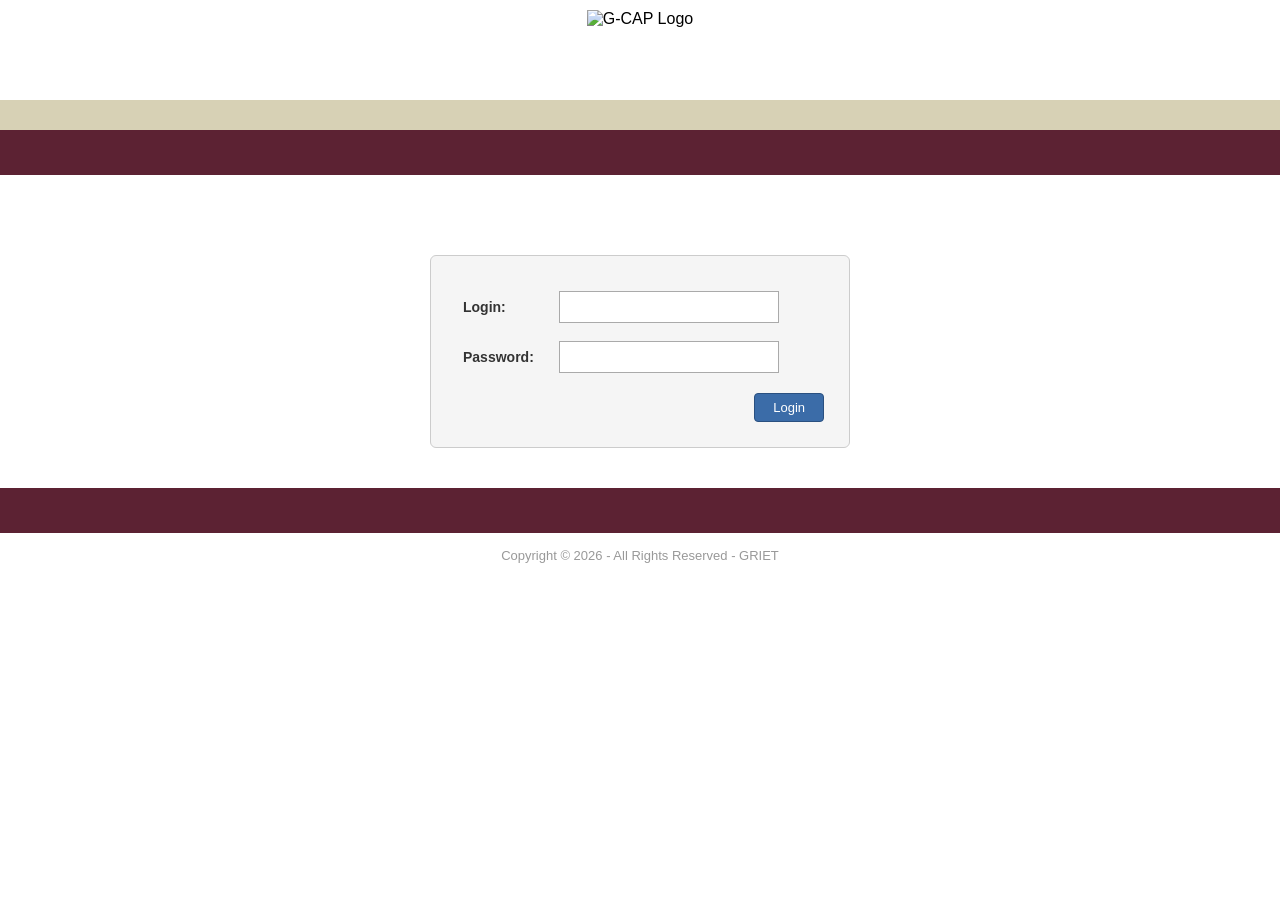
==== index.html @ 85ec562f "Rename result.html to index.html" ====
<!DOCTYPE html>
<html lang="en">

<head>
    <meta charset="UTF-8">
    <meta name="viewport" content="width=device-width, initial-scale=1.0">
    <title>G-CAP - Results</title>
    <style>
        * {
            margin: 0;
            padding: 0;
            box-sizing: border-box;
        }

        body {
            font-family: Arial, sans-serif;
            background: #ffffff;
            min-height: 100vh;
            display: flex;
            flex-direction: column;
        }

        /* Header */
        .header {
            display: flex;
            align-items: center;
            justify-content: center;
            padding: 10px 20px;
            position: relative;
            background: #ffffff;
        }

        .header img {
            height: 80px;
        }

        .top-links {
            position: absolute;
            top: 20px;
            right: 40px;
            font-size: 13px;
        }

        .top-links a {
            color: #0066cc;
            text-decoration: none;
            margin-left: 5px;
        }

        .top-links a:hover {
            text-decoration: underline;
        }

        /* Divider bars */
        .divider-beige {
            height: 30px;
            background: #d7d1b5;
        }

        .divider-maroon {
            height: 45px;
            background: #5c2233;
        }

        /* Main content area */
        .main-content {
            flex: 1;
            display: flex;
            justify-content: center;
            align-items: flex-start;
            padding: 40px 20px;
        }

        /* ============ PAGE 1: LOGIN ============ */
        .login-box {
            width: 420px;
            margin-top: 40px;
            padding: 25px;
            background: #f5f5f5;
            border: 1px solid #ccc;
            border-radius: 6px;
        }

        .login-box table {
            width: 100%;
        }

        .login-box td {
            padding: 8px 5px;
        }

        .login-box label {
            font-size: 14px;
            font-weight: bold;
            color: #333;
        }

        .login-box input[type="text"],
        .login-box input[type="password"] {
            width: 220px;
            padding: 7px;
            border: 1px solid #aaa;
            font-size: 14px;
        }

        .login-btn {
            padding: 6px 18px;
            background: #3b6ca8;
            color: #fff;
            border: 1px solid #2a5080;
            border-radius: 4px;
            cursor: pointer;
            font-size: 13px;
        }

        .login-btn:hover {
            background: #2a5080;
        }

        .login-btn-row {
            text-align: right;
            padding-top: 10px;
        }

        /* ============ PAGE 2: RESULT FORM ============ */
        .result-form {
            width: 100%;
            max-width: 480px;
            padding: 10px;
        }

        .form-group {
            margin-bottom: 20px;
        }

        .form-group label {
            display: block;
            font-size: 15px;
            color: #333;
            margin-bottom: 8px;
            font-weight: normal;
        }

        .form-group .required {
            color: #cc6600;
        }

        .form-group input[type="text"] {
            width: 100%;
            padding: 14px 12px;
            font-size: 16px;
            border: 2px solid #ccc;
            border-radius: 8px;
            outline: none;
            transition: border-color 0.2s;
        }

        .form-group input[type="text"]:focus {
            border-color: #3355aa;
        }

        .form-group select {
            width: 100%;
            padding: 14px 12px;
            font-size: 16px;
            border: 2px solid #ccc;
            border-radius: 8px;
            outline: none;
            background: #fff;
            appearance: auto;
            cursor: pointer;
            transition: border-color 0.2s;
        }

        .form-group select:focus {
            border-color: #3355aa;
        }

        .get-result-btn {
            display: block;
            width: 100%;
            padding: 16px;
            font-size: 18px;
            font-weight: bold;
            color: #ffffff;
            background: #2a2f7e;
            border: none;
            border-radius: 8px;
            cursor: pointer;
            text-align: center;
            margin-top: 10px;
            transition: background-color 0.2s;
        }

        .get-result-btn:hover {
            background: #1e2366;
        }

        /* ============ PAGE 3: RESULTS DISPLAY ============ */
        .results-display {
            width: 100%;
            max-width: 700px;
            padding: 10px;
        }

        .results-display h2 {
            text-align: center;
            color: #2a2f7e;
            margin-bottom: 5px;
            font-size: 22px;
        }

        .results-display .student-info {
            text-align: center;
            color: #555;
            margin-bottom: 25px;
            font-size: 14px;
        }

        .results-table {
            width: 100%;
            border-collapse: collapse;
            margin-bottom: 25px;
            font-size: 14px;
        }

        .results-table thead {
            background: #5c2233;
            color: #fff;
        }

        .results-table th {
            padding: 12px 10px;
            text-align: left;
            font-weight: bold;
        }

        .results-table td {
            padding: 10px;
            border-bottom: 1px solid #ddd;
        }

        .results-table tbody tr:nth-child(even) {
            background: #f9f5f5;
        }

        .results-table tbody tr:hover {
            background: #f0eaea;
        }

        .results-summary {
            display: flex;
            justify-content: space-around;
            background: #f5f5f5;
            border: 1px solid #ddd;
            border-radius: 8px;
            padding: 20px;
            margin-bottom: 20px;
        }

        .summary-item {
            text-align: center;
        }

        .summary-item .label {
            font-size: 13px;
            color: #777;
            margin-bottom: 5px;
        }

        .summary-item .value {
            font-size: 24px;
            font-weight: bold;
            color: #2a2f7e;
        }

        .summary-item .value.pass {
            color: #2e7d32;
        }

        .summary-item .value.fail {
            color: #c62828;
        }

        .grade-pass {
            color: #2e7d32;
            font-weight: bold;
        }

        .grade-fail {
            color: #c62828;
            font-weight: bold;
        }

        .back-btn {
            display: inline-block;
            padding: 10px 30px;
            font-size: 15px;
            color: #fff;
            background: #5c2233;
            border: none;
            border-radius: 6px;
            cursor: pointer;
            text-align: center;
        }

        .back-btn:hover {
            background: #3e1522;
        }

        .btn-row {
            text-align: center;
            margin-top: 10px;
        }

        /* View subjects toggle */
        .toggle-btn {
            display: block;
            width: 100%;
            max-width: 400px;
            margin: 20px auto;
            padding: 14px 30px;
            font-size: 16px;
            font-weight: bold;
            color: #fff;
            background: #2a2f7e;
            border: none;
            border-radius: 8px;
            cursor: pointer;
            text-align: center;
            transition: background-color 0.2s;
        }

        .toggle-btn:hover {
            background: #1e2366;
        }

        .subjects-section {
            display: none;
        }

        .subjects-section.show {
            display: block;
        }

        /* Joke banner */
        .joke-banner {
            margin: 40px auto 20px;
            padding: 40px 20px;
            text-align: center;
            background: linear-gradient(135deg, #ff4444, #ff6b35, #ffc107, #4caf50, #2196f3, #9c27b0);
            border-radius: 16px;
            animation: rainbow 3s linear infinite;
            background-size: 400% 400%;
        }

        @keyframes rainbow {
            0% {
                background-position: 0% 50%;
            }

            50% {
                background-position: 100% 50%;
            }

            100% {
                background-position: 0% 50%;
            }
        }

        .joke-banner h1 {
            font-size: 48px;
            color: #fff;
            text-shadow: 3px 3px 6px rgba(0, 0, 0, 0.4);
            margin: 0;
            letter-spacing: 4px;
        }

        .joke-banner p {
            font-size: 22px;
            color: #fff;
            margin-top: 10px;
            text-shadow: 2px 2px 4px rgba(0, 0, 0, 0.3);
        }

        /* Footer */
        .footer-bar {
            height: 45px;
            background: #5c2233;
        }

        .footer {
            padding: 15px;
            text-align: center;
            color: #999;
            font-size: 13px;
        }

        /* Page visibility */
        .page {
            display: none;
        }

        .page.active {
            display: block;
        }

        /* Error message */
        .error-msg {
            color: #c62828;
            font-size: 13px;
            margin-top: 5px;
            display: none;
        }

        /* Welcome bar */
        .welcome-bar {
            background: #5c2233;
            color: #fff;
            padding: 8px 20px;
            font-size: 13px;
            display: flex;
            justify-content: space-between;
            align-items: center;
        }

        .welcome-bar a {
            color: #ffcccc;
            text-decoration: none;
            font-size: 13px;
        }

        .welcome-bar a:hover {
            text-decoration: underline;
            color: #fff;
        }
    </style>
</head>

<body>

    <div class="top-links" id="topLinks">
        <a href="#">College</a> | <a href="#" id="loginLink">Login</a>
    </div>

    <div class="header">
        <img src="https://www.griet.in/gcap/images/gcaplogo.jpg" alt="G-CAP Logo">
    </div>

    <!-- ==================== PAGE 1: LOGIN ==================== -->
    <div id="page-login" class="page active">
        <div class="divider-beige"></div>
        <div class="divider-maroon"></div>

        <div class="main-content">
            <div class="login-box">
                <table>
                    <tr>
                        <td><label>Login:</label></td>
                        <td><input type="text" id="loginId" placeholder=""></td>
                    </tr>
                    <tr>
                        <td><label>Password:</label></td>
                        <td><input type="password" id="loginPassword" placeholder=""></td>
                    </tr>
                </table>
                <div id="loginError" class="error-msg"></div>
                <div class="login-btn-row">
                    <button class="login-btn" onclick="doLogin()">Login</button>
                </div>
            </div>
        </div>
    </div>

    <!-- ==================== PAGE 2: RESULT FORM ==================== -->
    <div id="page-form" class="page">
        <div class="welcome-bar">
            <span>Welcome, <strong id="welcomeUser"></strong></span>
            <a href="#" onclick="doLogout()">Logout</a>
        </div>

        <div class="main-content">
            <div class="result-form">
                <div class="form-group">
                    <label>Hallticket number <span class="required">*</span></label>
                    <input type="text" id="hallticket" placeholder="25241a****" maxlength="10">
                </div>

                <div class="form-group">
                    <label>Select Exam Type <span class="required">*</span></label>
                    <select id="examType">
                        <option value="">-- Select --</option>
                        <option value="Regular">Regular</option>
                        <option value="Supplementary">Supplementary</option>
                    </select>
                </div>

                <div class="form-group">
                    <label>View Type</label>
                    <select id="viewType">
                        <option value="Single Semester" selected>Single Semester</option>
                        <option value="All Semesters">All Semesters</option>
                    </select>
                </div>

                <div class="form-group">
                    <label>Branch <span class="required">*</span></label>
                    <select id="branch">
                        <option value="">-- Select --</option>
                        <option value="CSE">CSE - Computer Science and Engineering</option>
                        <option value="ECE">ECE - Electronics and Communication Engineering</option>
                        <option value="EEE">EEE - Electrical and Electronics Engineering</option>
                        <option value="MECH">MECH - Mechanical Engineering</option>
                        <option value="CIVIL">CIVIL - Civil Engineering</option>
                        <option value="IT">IT - Information Technology</option>
                        <option value="CSM">CSM - Computer Science & Machine Learning</option>
                    </select>
                </div>

                <div class="form-group">
                    <label>Semester <span class="required">*</span></label>
                    <select id="semester">
                        <option value="">-- Select --</option>
                        <option value="1-1">1-1</option>
                        <option value="1-2">1-2</option>
                        <option value="2-1">2-1</option>
                        <option value="2-2">2-2</option>
                        <option value="3-1">3-1</option>
                        <option value="3-2">3-2</option>
                        <option value="4-1">4-1</option>
                        <option value="4-2">4-2</option>
                    </select>
                </div>

                <button class="get-result-btn" onclick="getResult()">Get Result</button>
            </div>
        </div>
    </div>

    <!-- ==================== PAGE 3: RESULT DISPLAY ==================== -->
    <div id="page-results" class="page">
        <div class="welcome-bar">
            <span>Welcome, <strong id="welcomeUser2"></strong></span>
            <a href="#" onclick="doLogout()">Logout</a>
        </div>

        <div class="main-content">
            <div class="results-display">
                <h2>Examination Results</h2>
                <div class="student-info" id="studentInfo"></div>

                <div class="results-summary">
                    <div class="summary-item">
                        <div class="label">SGPA</div>
                        <div class="value" id="sgpaValue">--</div>
                    </div>
                    <div class="summary-item">
                        <div class="label">Total Credits</div>
                        <div class="value" id="creditsValue">--</div>
                    </div>
                    <div class="summary-item">
                        <div class="label">Result</div>
                        <div class="value" id="resultStatus">--</div>
                    </div>
                </div>

                <button class="toggle-btn" onclick="toggleSubjects()">📋 View Subject Marks</button>

                <div class="subjects-section" id="subjectsSection">
                    <table class="results-table">
                        <thead>
                            <tr>
                                <th>S.No</th>
                                <th>Subject Code</th>
                                <th>Subject Name</th>
                                <th>Credits</th>
                                <th>Grade</th>
                                <th>Grade Points</th>
                            </tr>
                        </thead>
                        <tbody id="resultsBody">
                        </tbody>
                    </table>

                    <div class="joke-banner">
                        <h1>⚠️ THIS IS A JOKE ⚠️</h1>
                        <p>These results are NOT real. This page was made for fun! 😂</p>
                    </div>
                </div>

                <div class="btn-row">
                    <button class="back-btn" onclick="goBackToForm()">← Back to Search</button>
                </div>
            </div>
        </div>
    </div>

    <div class="footer-bar"></div>
    <div class="footer">
        Copyright &copy; 2026 - All Rights Reserved - GRIET
    </div>

    <script>
        let currentUser = '';

        // ===== PAGE NAVIGATION =====
        function showPage(pageId) {
            document.querySelectorAll('.page').forEach(p => p.classList.remove('active'));
            document.getElementById(pageId).classList.add('active');

            // Toggle top-links visibility
            if (pageId === 'page-login') {
                document.getElementById('topLinks').style.display = 'block';
            } else {
                document.getElementById('topLinks').style.display = 'none';
            }
        }

        // ===== LOGIN =====
        function doLogin() {
            const loginId = document.getElementById('loginId').value.trim();
            const loginPassword = document.getElementById('loginPassword').value.trim();
            const errorDiv = document.getElementById('loginError');

            // Validate login ID: must start with 25241a/25241A followed by 4 alphanumeric chars
            const idRegex = /^25241a[a-zA-Z0-9]{4}$/i;
            // Validate password: must be DDMMYYYY format
            const pwRegex = /^\d{8}$/;

            if (!loginId || !idRegex.test(loginId) || !loginPassword || !pwRegex.test(loginPassword)) {
                errorDiv.textContent = 'Invalid Credentials';
                errorDiv.style.display = 'block';
                return;
            }

            const day = parseInt(loginPassword.substring(0, 2));
            const month = parseInt(loginPassword.substring(2, 4));
            const year = parseInt(loginPassword.substring(4, 8));
            if (day < 1 || day > 31 || month < 1 || month > 12 || year < 1900 || year > 2025) {
                errorDiv.textContent = 'Invalid Credentials';
                errorDiv.style.display = 'block';
                return;
            }

            errorDiv.style.display = 'none';
            currentUser = loginId.toUpperCase();
            document.getElementById('welcomeUser').textContent = currentUser;
            document.getElementById('welcomeUser2').textContent = currentUser;
            document.getElementById('hallticket').value = loginId;
            showPage('page-form');
        }

        // ===== LOGOUT =====
        function doLogout() {
            currentUser = '';
            document.getElementById('loginId').value = '';
            document.getElementById('loginPassword').value = '';
            document.getElementById('loginError').style.display = 'none';
            showPage('page-login');
        }

        // ===== GET RESULT =====
        function getResult() {
            const hallticket = document.getElementById('hallticket').value.trim();
            const examType = document.getElementById('examType').value;
            const viewType = document.getElementById('viewType').value;
            const branch = document.getElementById('branch').value;
            const semester = document.getElementById('semester').value;

            const htRegex = /^25241a[a-zA-Z0-9]{4}$/i;
            if (!hallticket || !htRegex.test(hallticket)) {
                alert('Please enter a valid Hallticket number.');
                return;
            }
            if (!examType) {
                alert('Please select an Exam Type.');
                return;
            }
            if (!branch) {
                alert('Please select a Branch.');
                return;
            }
            if (!semester) {
                alert('Please select a Semester.');
                return;
            }

            // Show student info
            document.getElementById('studentInfo').innerHTML =
                'Hallticket: <strong>' + hallticket.toUpperCase() + '</strong> | ' +
                'Branch: <strong>' + branch + '</strong> | ' +
                'Exam Type: <strong>' + examType + '</strong> | ' +
                'Semester: <strong>' + semester + '</strong>';

            // Generate sample results
            generateSampleResults(branch, semester);
            showPage('page-results');
        }

        // ===== BRANCH-WISE SUBJECT DATA =====
        const branchSubjects = {
            'CSE': {
                '1-1': [
                    { code: 'MA101', name: 'Mathematics - I', credits: 4, grade: 'A', points: 9 },
                    { code: 'PH102', name: 'Applied Physics', credits: 4, grade: 'A+', points: 10 },
                    { code: 'CS103', name: 'Programming for Problem Solving (C)', credits: 3, grade: 'B+', points: 8 },
                    { code: 'ME104', name: 'Engineering Drawing', credits: 3, grade: 'A', points: 9 },
                    { code: 'EN105', name: 'English', credits: 2, grade: 'A+', points: 10 },
                    { code: 'CS106', name: 'C Programming Lab', credits: 2, grade: 'A+', points: 10 },
                    { code: 'GR17A1026', name: 'Basics of Computer Science and Engineering', credits: 1, grade: 'A', points: 10 },
                    { code: 'PH102', name: 'Applied Physics lab', credits: 2, grade: 'A+', points: 10 },
                    { code: 'GR17A1026', name: 'english lab', credits: 1, grade: 'A', points: 10 }

                ],
                '1-2': [
                    { code: 'MA201', name: 'Mathematics - II', credits: 4, grade: 'A', points: 9 },
                    { code: 'CH202', name: 'Applied Chemistry', credits: 4, grade: 'B+', points: 8 },
                    { code: 'CS203', name: 'Data Structures', credits: 3, grade: 'A+', points: 10 },
                    { code: 'EE204', name: 'Basic Electrical Engineering', credits: 3, grade: 'A', points: 9 },
                    { code: 'CS205', name: 'Digital Logic Design', credits: 3, grade: 'A', points: 9 },
                    { code: 'CS206', name: 'Data Structures Lab', credits: 2, grade: 'A+', points: 10 }
                ],
                '2-1': [
                    { code: 'MA301', name: 'Mathematics - III', credits: 4, grade: 'B+', points: 8 },
                    { code: 'CS302', name: 'Object Oriented Programming (Java)', credits: 3, grade: 'A', points: 9 },
                    { code: 'CS303', name: 'Computer Organization & Architecture', credits: 3, grade: 'A', points: 9 },
                    { code: 'CS304', name: 'Discrete Mathematics', credits: 3, grade: 'A+', points: 10 },
                    { code: 'CS305', name: 'Operating Systems', credits: 3, grade: 'B+', points: 8 },
                    { code: 'CS306', name: 'Java Programming Lab', credits: 2, grade: 'A+', points: 10 }
                ],
                '2-2': [
                    { code: 'MA401', name: 'Probability & Statistics', credits: 4, grade: 'A', points: 9 },
                    { code: 'CS402', name: 'Database Management Systems', credits: 3, grade: 'A+', points: 10 },
                    { code: 'CS403', name: 'Theory of Computation', credits: 3, grade: 'A', points: 9 },
                    { code: 'CS404', name: 'Software Engineering', credits: 3, grade: 'B+', points: 8 },
                    { code: 'CS405', name: 'Computer Networks', credits: 3, grade: 'A', points: 9 },
                    { code: 'CS406', name: 'DBMS Lab', credits: 2, grade: 'A', points: 9 }
                ],
                '3-1': [
                    { code: 'CS501', name: 'Compiler Design', credits: 3, grade: 'A', points: 9 },
                    { code: 'CS502', name: 'Artificial Intelligence', credits: 3, grade: 'A+', points: 10 },
                    { code: 'CS503', name: 'Web Technologies', credits: 3, grade: 'A', points: 9 },
                    { code: 'CS504', name: 'Design & Analysis of Algorithms', credits: 3, grade: 'B+', points: 8 },
                    { code: 'CS505', name: 'Information Security', credits: 3, grade: 'A', points: 9 },
                    { code: 'CS506', name: 'Web Technologies Lab', credits: 2, grade: 'A+', points: 10 }
                ],
                '3-2': [
                    { code: 'CS601', name: 'Machine Learning', credits: 3, grade: 'A+', points: 10 },
                    { code: 'CS602', name: 'Cloud Computing', credits: 3, grade: 'A', points: 9 },
                    { code: 'CS603', name: 'Data Mining', credits: 3, grade: 'A', points: 9 },
                    { code: 'CS604', name: 'Distributed Systems', credits: 3, grade: 'B+', points: 8 },
                    { code: 'CS605', name: 'Mobile Application Development', credits: 3, grade: 'A+', points: 10 },
                    { code: 'CS606', name: 'ML Lab', credits: 2, grade: 'A', points: 9 }
                ],
                '4-1': [
                    { code: 'CS701', name: 'Deep Learning', credits: 3, grade: 'A', points: 9 },
                    { code: 'CS702', name: 'Big Data Analytics', credits: 3, grade: 'A+', points: 10 },
                    { code: 'CS703', name: 'Internet of Things', credits: 3, grade: 'A', points: 9 },
                    { code: 'CS704', name: 'Project - I', credits: 4, grade: 'A+', points: 10 }
                ],
                '4-2': [
                    { code: 'CS801', name: 'Project - II', credits: 10, grade: 'A+', points: 10 },
                    { code: 'CS802', name: 'Seminar', credits: 2, grade: 'A', points: 9 }
                ]
            },
            'ECE': {
                '1-1': [
                    { code: 'MA101', name: 'Mathematics - I', credits: 4, grade: 'A', points: 9 },
                    { code: 'PH102', name: 'Applied Physics', credits: 4, grade: 'A+', points: 10 },
                    { code: 'EC103', name: 'Basic Electronics', credits: 3, grade: 'A', points: 9 },
                    { code: 'ME104', name: 'Engineering Drawing', credits: 3, grade: 'B+', points: 8 },
                    { code: 'EN105', name: 'English', credits: 2, grade: 'A+', points: 10 },
                    { code: 'EC106', name: 'Electronics Lab', credits: 2, grade: 'A', points: 9 }
                ],
                '1-2': [
                    { code: 'MA201', name: 'Mathematics - II', credits: 4, grade: 'B+', points: 8 },
                    { code: 'CH202', name: 'Applied Chemistry', credits: 4, grade: 'A', points: 9 },
                    { code: 'EC203', name: 'Network Analysis', credits: 3, grade: 'A', points: 9 },
                    { code: 'EC204', name: 'Electronic Devices & Circuits', credits: 3, grade: 'A+', points: 10 },
                    { code: 'CS205', name: 'Programming in C', credits: 3, grade: 'A', points: 9 },
                    { code: 'EC206', name: 'EDC Lab', credits: 2, grade: 'A+', points: 10 }
                ],
                '2-1': [
                    { code: 'MA301', name: 'Mathematics - III', credits: 4, grade: 'A', points: 9 },
                    { code: 'EC302', name: 'Signals & Systems', credits: 3, grade: 'A+', points: 10 },
                    { code: 'EC303', name: 'Analog Communications', credits: 3, grade: 'A', points: 9 },
                    { code: 'EC304', name: 'Digital Electronics', credits: 3, grade: 'B+', points: 8 },
                    { code: 'EC305', name: 'Electromagnetic Theory', credits: 3, grade: 'A', points: 9 },
                    { code: 'EC306', name: 'Analog Communications Lab', credits: 2, grade: 'A+', points: 10 }
                ],
                '2-2': [
                    { code: 'MA401', name: 'Probability & Statistics', credits: 4, grade: 'A', points: 9 },
                    { code: 'EC402', name: 'Digital Communications', credits: 3, grade: 'A+', points: 10 },
                    { code: 'EC403', name: 'Linear IC Applications', credits: 3, grade: 'A', points: 9 },
                    { code: 'EC404', name: 'Microprocessors & Microcontrollers', credits: 3, grade: 'A', points: 9 },
                    { code: 'EC405', name: 'Control Systems', credits: 3, grade: 'B+', points: 8 },
                    { code: 'EC406', name: 'Microprocessors Lab', credits: 2, grade: 'A+', points: 10 }
                ],
                '3-1': [
                    { code: 'EC501', name: 'VLSI Design', credits: 3, grade: 'A+', points: 10 },
                    { code: 'EC502', name: 'Digital Signal Processing', credits: 3, grade: 'A', points: 9 },
                    { code: 'EC503', name: 'Antennas & Wave Propagation', credits: 3, grade: 'A', points: 9 },
                    { code: 'EC504', name: 'Computer Networks', credits: 3, grade: 'B+', points: 8 },
                    { code: 'EC505', name: 'Analog IC Design', credits: 3, grade: 'A', points: 9 },
                    { code: 'EC506', name: 'VLSI Lab', credits: 2, grade: 'A+', points: 10 }
                ],
                '3-2': [
                    { code: 'EC601', name: 'Embedded Systems', credits: 3, grade: 'A', points: 9 },
                    { code: 'EC602', name: 'Wireless Communications', credits: 3, grade: 'A+', points: 10 },
                    { code: 'EC603', name: 'Optical Communications', credits: 3, grade: 'A', points: 9 },
                    { code: 'EC604', name: 'Radar Systems', credits: 3, grade: 'B+', points: 8 },
                    { code: 'EC605', name: 'Image Processing', credits: 3, grade: 'A', points: 9 },
                    { code: 'EC606', name: 'Embedded Systems Lab', credits: 2, grade: 'A+', points: 10 }
                ],
                '4-1': [
                    { code: 'EC701', name: 'Satellite Communications', credits: 3, grade: 'A', points: 9 },
                    { code: 'EC702', name: 'Biomedical Instrumentation', credits: 3, grade: 'A+', points: 10 },
                    { code: 'EC703', name: 'CMOS Design', credits: 3, grade: 'A', points: 9 },
                    { code: 'EC704', name: 'Project - I', credits: 4, grade: 'A+', points: 10 }
                ],
                '4-2': [
                    { code: 'EC801', name: 'Project - II', credits: 10, grade: 'A+', points: 10 },
                    { code: 'EC802', name: 'Seminar', credits: 2, grade: 'A', points: 9 }
                ]
            },
            'EEE': {
                '1-1': [
                    { code: 'MA101', name: 'Mathematics - I', credits: 4, grade: 'A', points: 9 },
                    { code: 'PH102', name: 'Applied Physics', credits: 4, grade: 'B+', points: 8 },
                    { code: 'EE103', name: 'Circuit Theory', credits: 3, grade: 'A', points: 9 },
                    { code: 'ME104', name: 'Engineering Drawing', credits: 3, grade: 'A+', points: 10 },
                    { code: 'EN105', name: 'English', credits: 2, grade: 'A', points: 9 },
                    { code: 'EE106', name: 'Electrical Workshop', credits: 2, grade: 'A+', points: 10 }
                ],
                '2-1': [
                    { code: 'MA301', name: 'Mathematics - III', credits: 4, grade: 'A', points: 9 },
                    { code: 'EE302', name: 'Electrical Machines - I', credits: 3, grade: 'A+', points: 10 },
                    { code: 'EE303', name: 'Power Systems - I', credits: 3, grade: 'A', points: 9 },
                    { code: 'EE304', name: 'Signals & Systems', credits: 3, grade: 'B+', points: 8 },
                    { code: 'EE305', name: 'Control Systems', credits: 3, grade: 'A', points: 9 },
                    { code: 'EE306', name: 'Electrical Machines Lab', credits: 2, grade: 'A+', points: 10 }
                ]
            },
            'MECH': {
                '1-1': [
                    { code: 'MA101', name: 'Mathematics - I', credits: 4, grade: 'A+', points: 10 },
                    { code: 'PH102', name: 'Applied Physics', credits: 4, grade: 'A', points: 9 },
                    { code: 'ME103', name: 'Engineering Mechanics', credits: 3, grade: 'A', points: 9 },
                    { code: 'ME104', name: 'Engineering Drawing', credits: 3, grade: 'A+', points: 10 },
                    { code: 'EN105', name: 'English', credits: 2, grade: 'B+', points: 8 },
                    { code: 'ME106', name: 'Workshop Practice', credits: 2, grade: 'A+', points: 10 }
                ],
                '2-1': [
                    { code: 'MA301', name: 'Mathematics - III', credits: 4, grade: 'A', points: 9 },
                    { code: 'ME302', name: 'Thermodynamics', credits: 3, grade: 'A+', points: 10 },
                    { code: 'ME303', name: 'Strength of Materials', credits: 3, grade: 'A', points: 9 },
                    { code: 'ME304', name: 'Manufacturing Processes', credits: 3, grade: 'A', points: 9 },
                    { code: 'ME305', name: 'Kinematics of Machinery', credits: 3, grade: 'B+', points: 8 },
                    { code: 'ME306', name: 'Manufacturing Lab', credits: 2, grade: 'A+', points: 10 }
                ]
            },
            'CIVIL': {
                '1-1': [
                    { code: 'MA101', name: 'Mathematics - I', credits: 4, grade: 'A', points: 9 },
                    { code: 'PH102', name: 'Applied Physics', credits: 4, grade: 'A', points: 9 },
                    { code: 'CE103', name: 'Engineering Mechanics', credits: 3, grade: 'A+', points: 10 },
                    { code: 'CE104', name: 'Engineering Drawing', credits: 3, grade: 'A', points: 9 },
                    { code: 'EN105', name: 'English', credits: 2, grade: 'A+', points: 10 },
                    { code: 'CE106', name: 'Surveying Lab', credits: 2, grade: 'A', points: 9 }
                ],
                '2-1': [
                    { code: 'MA301', name: 'Mathematics - III', credits: 4, grade: 'B+', points: 8 },
                    { code: 'CE302', name: 'Structural Analysis - I', credits: 3, grade: 'A', points: 9 },
                    { code: 'CE303', name: 'Fluid Mechanics', credits: 3, grade: 'A+', points: 10 },
                    { code: 'CE304', name: 'Building Materials & Construction', credits: 3, grade: 'A', points: 9 },
                    { code: 'CE305', name: 'Geotechnical Engineering', credits: 3, grade: 'A', points: 9 },
                    { code: 'CE306', name: 'Fluid Mechanics Lab', credits: 2, grade: 'A+', points: 10 }
                ]
            },
            'IT': {
                '1-1': [
                    { code: 'MA101', name: 'Mathematics - I', credits: 4, grade: 'A', points: 9 },
                    { code: 'PH102', name: 'Applied Physics', credits: 4, grade: 'A+', points: 10 },
                    { code: 'IT103', name: 'Introduction to Programming', credits: 3, grade: 'A', points: 9 },
                    { code: 'ME104', name: 'Engineering Drawing', credits: 3, grade: 'B+', points: 8 },
                    { code: 'EN105', name: 'English', credits: 2, grade: 'A+', points: 10 },
                    { code: 'IT106', name: 'Programming Lab', credits: 2, grade: 'A+', points: 10 }
                ],
                '1-2': [
                    { code: 'MA201', name: 'Mathematics - II', credits: 4, grade: 'A', points: 9 },
                    { code: 'CH202', name: 'Applied Chemistry', credits: 4, grade: 'A', points: 9 },
                    { code: 'IT203', name: 'Data Structures & Algorithms', credits: 3, grade: 'A+', points: 10 },
                    { code: 'EE204', name: 'Basic Electrical Engineering', credits: 3, grade: 'B+', points: 8 },
                    { code: 'IT205', name: 'Digital Logic & Design', credits: 3, grade: 'A', points: 9 },
                    { code: 'IT206', name: 'DS Lab', credits: 2, grade: 'A+', points: 10 }
                ],
                '2-1': [
                    { code: 'MA301', name: 'Mathematics - III', credits: 4, grade: 'A', points: 9 },
                    { code: 'IT302', name: 'Object Oriented Programming', credits: 3, grade: 'A+', points: 10 },
                    { code: 'IT303', name: 'Computer Organization', credits: 3, grade: 'A', points: 9 },
                    { code: 'IT304', name: 'Discrete Mathematics', credits: 3, grade: 'A', points: 9 },
                    { code: 'IT305', name: 'Operating Systems', credits: 3, grade: 'B+', points: 8 },
                    { code: 'IT306', name: 'OOP Lab', credits: 2, grade: 'A+', points: 10 }
                ],
                '2-2': [
                    { code: 'MA401', name: 'Probability & Statistics', credits: 4, grade: 'A', points: 9 },
                    { code: 'IT402', name: 'Database Systems', credits: 3, grade: 'A+', points: 10 },
                    { code: 'IT403', name: 'Software Engineering', credits: 3, grade: 'A', points: 9 },
                    { code: 'IT404', name: 'Computer Networks', credits: 3, grade: 'A', points: 9 },
                    { code: 'IT405', name: 'Web Programming', credits: 3, grade: 'A+', points: 10 },
                    { code: 'IT406', name: 'Web Programming Lab', credits: 2, grade: 'A', points: 9 }
                ],
                '3-1': [
                    { code: 'IT501', name: 'Information Security', credits: 3, grade: 'A', points: 9 },
                    { code: 'IT502', name: 'Data Science', credits: 3, grade: 'A+', points: 10 },
                    { code: 'IT503', name: 'Cloud Computing', credits: 3, grade: 'A', points: 9 },
                    { code: 'IT504', name: 'Software Testing', credits: 3, grade: 'B+', points: 8 },
                    { code: 'IT505', name: 'DevOps', credits: 3, grade: 'A', points: 9 },
                    { code: 'IT506', name: 'Cloud Computing Lab', credits: 2, grade: 'A+', points: 10 }
                ],
                '3-2': [
                    { code: 'IT601', name: 'Artificial Intelligence', credits: 3, grade: 'A+', points: 10 },
                    { code: 'IT602', name: 'Blockchain Technology', credits: 3, grade: 'A', points: 9 },
                    { code: 'IT603', name: 'Full Stack Development', credits: 3, grade: 'A+', points: 10 },
                    { code: 'IT604', name: 'Cyber Security', credits: 3, grade: 'A', points: 9 },
                    { code: 'IT605', name: 'Data Analytics', credits: 3, grade: 'B+', points: 8 },
                    { code: 'IT606', name: 'Full Stack Lab', credits: 2, grade: 'A', points: 9 }
                ],
                '4-1': [
                    { code: 'IT701', name: 'Machine Learning', credits: 3, grade: 'A+', points: 10 },
                    { code: 'IT702', name: 'Natural Language Processing', credits: 3, grade: 'A', points: 9 },
                    { code: 'IT703', name: 'Edge Computing', credits: 3, grade: 'A', points: 9 },
                    { code: 'IT704', name: 'Project - I', credits: 4, grade: 'A+', points: 10 }
                ],
                '4-2': [
                    { code: 'IT801', name: 'Project - II', credits: 10, grade: 'A+', points: 10 },
                    { code: 'IT802', name: 'Seminar', credits: 2, grade: 'A', points: 9 }
                ]
            },
            'CSM': {
                '1-1': [
                    { code: 'GR17A1001', name: 'Linear Algebra and Single Variable Calculus', credits: 3, grade: 'A', points: 9 },
                    { code: 'GR17A1002', name: 'Fundamentals of Electrical Engineering lab', credits: 2, grade: 'A+', points: 10 },
                    { code: 'GR17A1008', name: 'Engineering Chemistry', credits: 3, grade: 'A', points: 9 },
                    { code: 'GR17A1018', name: 'Fundamentals of Electrical Engineering', credits: 3, grade: 'B+', points: 8 },
                    { code: 'GR17A1009', name: 'Computer Programming', credits: 3, grade: 'A+', points: 10 },
                    { code: 'GR17A1025', name: 'Engineering Workshop', credits: 2, grade: 'A', points: 9 },
                    { code: 'GR17A1030', name: 'Engineering Chemistry Lab', credits: 2, grade: 'A+', points: 10 },
                    { code: 'GR17A1027', name: 'Computer Programming Lab', credits: 2, grade: 'A', points: 9 },
                    { code: 'GR17A1026', name: 'Basics of Computer Science and Engineering', credits: 1, grade: 'A', points: 10 },
                    { code: 'GR17A1028', name: 'inovation and design thinking', credits: 1, grade: 'A', points: 9 }
                ],
                '1-2': [
                    { code: 'GR17A1003', name: 'Fourier Series and Transform Calculus', credits: 3, grade: 'A', points: 9 },
                    { code: 'GR17A1004', name: 'Numerical Methods', credits: 3, grade: 'A+', points: 10 },
                    { code: 'GR17A1007', name: 'Engineering Physics', credits: 3, grade: 'A', points: 9 },
                    { code: 'GR17A1010', name: 'Data Structures', credits: 3, grade: 'A+', points: 10 },
                    { code: 'GR17A1023', name: 'Engineering Graphics', credits: 3, grade: 'A', points: 9 },
                    { code: 'GR17A1019', name: 'Fundamentals of Electronics Engineering', credits: 3, grade: 'B+', points: 8 },
                    { code: 'GR17A1024', name: 'Business Communication and Soft Skills', credits: 2, grade: 'A', points: 9 },
                    { code: 'GR17A1026', name: 'IT Workshop', credits: 2, grade: 'A+', points: 10 },
                    { code: 'GR17A1029', name: 'Engineering Physics Lab', credits: 2, grade: 'A', points: 9 }
                ],
                '2-1': [
                    { code: 'GR17A2047', name: 'Electrical Circuits', credits: 3, grade: 'A', points: 9 },
                    { code: 'GR17A2048', name: 'Electronic Circuit Analysis', credits: 4, grade: 'A+', points: 10 },
                    { code: 'GR17A2049', name: 'Signals and Systems', credits: 4, grade: 'A', points: 9 },
                    { code: 'GR17A2050', name: 'Probability Theory and Stochastic Processes', credits: 3, grade: 'A', points: 9 },
                    { code: 'GR17A2043', name: 'Digital Electronics', credits: 4, grade: 'B+', points: 8 },
                    { code: 'GR17A2051', name: 'Electronics Circuits Analysis Lab', credits: 2, grade: 'A+', points: 10 },
                    { code: 'GR17A2052', name: 'Signals and Systems Lab', credits: 2, grade: 'A', points: 9 },
                    { code: 'GR17A2053', name: 'Digital Electronics Lab', credits: 2, grade: 'A+', points: 10 }
                ],
                '2-2': [
                    { code: 'GR17A2054', name: 'Electromagnetic Fields and Transmission Lines', credits: 4, grade: 'A', points: 9 },
                    { code: 'GR17A2055', name: 'Microcontrollers', credits: 4, grade: 'A+', points: 10 },
                    { code: 'GR17A2056', name: 'Analog Communications', credits: 3, grade: 'A', points: 9 },
                    { code: 'GR17A2057', name: 'Analog Electronics', credits: 4, grade: 'A', points: 9 },
                    { code: 'GR17A2058', name: 'Special Functions and Complex Variables', credits: 3, grade: 'B+', points: 8 },
                    { code: 'GR17A2059', name: 'Microcontrollers Lab', credits: 2, grade: 'A+', points: 10 },
                    { code: 'GR17A2060', name: 'Analog Communications Lab', credits: 2, grade: 'A', points: 9 },
                    { code: 'GR17A2061', name: 'Analog Electronics Lab', credits: 2, grade: 'A+', points: 10 }
                ],
                '3-1': [
                    { code: 'CS501', name: 'Deep Learning', credits: 3, grade: 'A+', points: 10 },
                    { code: 'CS502', name: 'Natural Language Processing', credits: 3, grade: 'A', points: 9 },
                    { code: 'CS503', name: 'Computer Vision', credits: 3, grade: 'A+', points: 10 },
                    { code: 'CS504', name: 'Design & Analysis of Algorithms', credits: 3, grade: 'A', points: 9 },
                    { code: 'CS505', name: 'Data Mining', credits: 3, grade: 'B+', points: 8 },
                    { code: 'CS506', name: 'Deep Learning Lab', credits: 2, grade: 'A+', points: 10 }
                ],
                '3-2': [
                    { code: 'CS601', name: 'Reinforcement Learning', credits: 3, grade: 'A', points: 9 },
                    { code: 'CS602', name: 'Generative AI', credits: 3, grade: 'A+', points: 10 },
                    { code: 'CS603', name: 'Big Data Analytics', credits: 3, grade: 'A', points: 9 },
                    { code: 'CS604', name: 'MLOps & Model Deployment', credits: 3, grade: 'A+', points: 10 },
                    { code: 'CS605', name: 'Information Security', credits: 3, grade: 'A', points: 9 },
                    { code: 'CS606', name: 'Generative AI Lab', credits: 2, grade: 'A+', points: 10 }
                ],
                '4-1': [
                    { code: 'CS701', name: 'Advanced Deep Learning', credits: 3, grade: 'A+', points: 10 },
                    { code: 'CS702', name: 'AI Ethics & Responsible AI', credits: 3, grade: 'A', points: 9 },
                    { code: 'CS703', name: 'Edge AI & TinyML', credits: 3, grade: 'A', points: 9 },
                    { code: 'CS704', name: 'Project - I', credits: 4, grade: 'A+', points: 10 }
                ],
                '4-2': [
                    { code: 'CS801', name: 'Project - II', credits: 10, grade: 'A+', points: 10 },
                    { code: 'CS802', name: 'Seminar', credits: 2, grade: 'A', points: 9 }
                ]
            }
        };

        // ===== GENERATE RESULTS =====
        function generateSampleResults(branch, semester) {
            const defaultSubjects = [
                { code: 'SUB01', name: 'Subject 1', credits: 4, grade: 'A', points: 9 },
                { code: 'SUB02', name: 'Subject 2', credits: 3, grade: 'A+', points: 10 },
                { code: 'SUB03', name: 'Subject 3', credits: 3, grade: 'B+', points: 8 },
                { code: 'SUB04', name: 'Subject 4', credits: 3, grade: 'A', points: 9 },
                { code: 'SUB05', name: 'Subject 5', credits: 3, grade: 'A', points: 9 },
                { code: 'SUB06', name: 'Subject 6 Lab', credits: 2, grade: 'A+', points: 10 }
            ];

            const branchData = branchSubjects[branch] || {};
            const semSubjects = branchData[semester] || defaultSubjects;

            // Build table
            const tbody = document.getElementById('resultsBody');
            tbody.innerHTML = '';
            let totalCredits = 0;
            let totalWeighted = 0;

            semSubjects.forEach((sub, i) => {
                const row = document.createElement('tr');
                const gradeClass = (sub.grade === 'F') ? 'grade-fail' : 'grade-pass';
                row.innerHTML =
                    '<td>' + (i + 1) + '</td>' +
                    '<td>' + sub.code + '</td>' +
                    '<td>' + sub.name + '</td>' +
                    '<td>' + sub.credits + '</td>' +
                    '<td class="' + gradeClass + '">' + sub.grade + '</td>' +
                    '<td>' + sub.points + '</td>';
                tbody.appendChild(row);
                totalCredits += sub.credits;
                totalWeighted += sub.credits * sub.points;
            });

            const sgpa = (totalWeighted / totalCredits).toFixed(2);
            const allPass = semSubjects.every(s => s.grade !== 'F');

            document.getElementById('sgpaValue').textContent = sgpa;
            document.getElementById('creditsValue').textContent = totalCredits;

            const resultEl = document.getElementById('resultStatus');
            if (allPass) {
                resultEl.textContent = 'PASS';
                resultEl.className = 'value pass';
            } else {
                resultEl.textContent = 'FAIL';
                resultEl.className = 'value fail';
            }
        }

        // ===== TOGGLE SUBJECTS TABLE =====
        function toggleSubjects() {
            const section = document.getElementById('subjectsSection');
            const btn = event.target;
            if (section.classList.contains('show')) {
                section.classList.remove('show');
                btn.textContent = '📋 View Subject Marks';
            } else {
                section.classList.add('show');
                btn.textContent = '✕ Hide Subject Marks';
            }
        }

        // ===== BACK TO FORM =====
        function goBackToForm() {
            document.getElementById('subjectsSection').classList.remove('show');
            showPage('page-form');
        }
    </script>

</body>

</html>
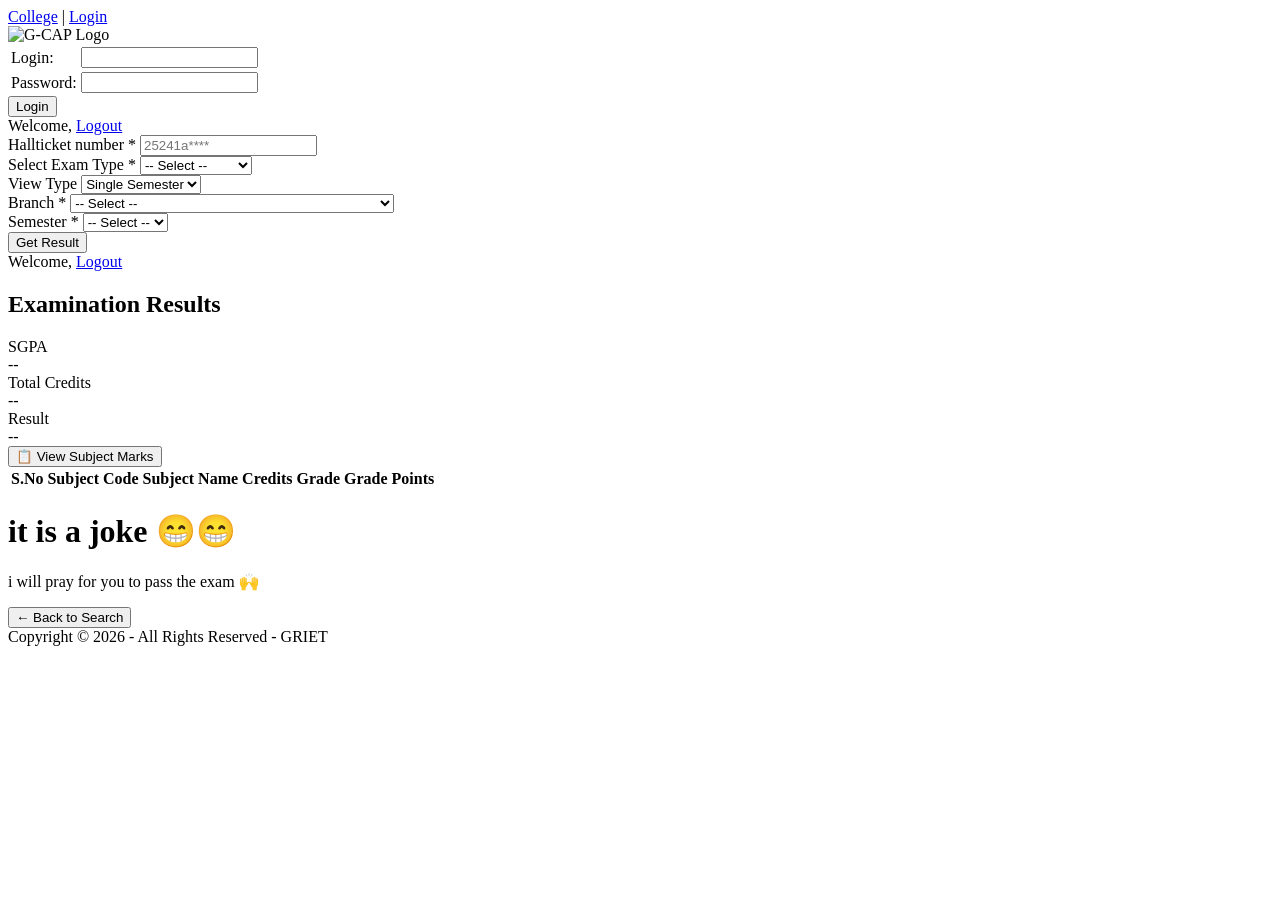
==== commit d36e61e7: "Rename index to index.html" ====
--- a/index.html
+++ b/index.html
@@ -5,436 +5,7 @@
     <meta charset="UTF-8">
     <meta name="viewport" content="width=device-width, initial-scale=1.0">
     <title>G-CAP - Results</title>
-    <style>
-        * {
-            margin: 0;
-            padding: 0;
-            box-sizing: border-box;
-        }
-
-        body {
-            font-family: Arial, sans-serif;
-            background: #ffffff;
-            min-height: 100vh;
-            display: flex;
-            flex-direction: column;
-        }
-
-        /* Header */
-        .header {
-            display: flex;
-            align-items: center;
-            justify-content: center;
-            padding: 10px 20px;
-            position: relative;
-            background: #ffffff;
-        }
-
-        .header img {
-            height: 80px;
-        }
-
-        .top-links {
-            position: absolute;
-            top: 20px;
-            right: 40px;
-            font-size: 13px;
-        }
-
-        .top-links a {
-            color: #0066cc;
-            text-decoration: none;
-            margin-left: 5px;
-        }
-
-        .top-links a:hover {
-            text-decoration: underline;
-        }
-
-        /* Divider bars */
-        .divider-beige {
-            height: 30px;
-            background: #d7d1b5;
-        }
-
-        .divider-maroon {
-            height: 45px;
-            background: #5c2233;
-        }
-
-        /* Main content area */
-        .main-content {
-            flex: 1;
-            display: flex;
-            justify-content: center;
-            align-items: flex-start;
-            padding: 40px 20px;
-        }
-
-        /* ============ PAGE 1: LOGIN ============ */
-        .login-box {
-            width: 420px;
-            margin-top: 40px;
-            padding: 25px;
-            background: #f5f5f5;
-            border: 1px solid #ccc;
-            border-radius: 6px;
-        }
-
-        .login-box table {
-            width: 100%;
-        }
-
-        .login-box td {
-            padding: 8px 5px;
-        }
-
-        .login-box label {
-            font-size: 14px;
-            font-weight: bold;
-            color: #333;
-        }
-
-        .login-box input[type="text"],
-        .login-box input[type="password"] {
-            width: 220px;
-            padding: 7px;
-            border: 1px solid #aaa;
-            font-size: 14px;
-        }
-
-        .login-btn {
-            padding: 6px 18px;
-            background: #3b6ca8;
-            color: #fff;
-            border: 1px solid #2a5080;
-            border-radius: 4px;
-            cursor: pointer;
-            font-size: 13px;
-        }
-
-        .login-btn:hover {
-            background: #2a5080;
-        }
-
-        .login-btn-row {
-            text-align: right;
-            padding-top: 10px;
-        }
-
-        /* ============ PAGE 2: RESULT FORM ============ */
-        .result-form {
-            width: 100%;
-            max-width: 480px;
-            padding: 10px;
-        }
-
-        .form-group {
-            margin-bottom: 20px;
-        }
-
-        .form-group label {
-            display: block;
-            font-size: 15px;
-            color: #333;
-            margin-bottom: 8px;
-            font-weight: normal;
-        }
-
-        .form-group .required {
-            color: #cc6600;
-        }
-
-        .form-group input[type="text"] {
-            width: 100%;
-            padding: 14px 12px;
-            font-size: 16px;
-            border: 2px solid #ccc;
-            border-radius: 8px;
-            outline: none;
-            transition: border-color 0.2s;
-        }
-
-        .form-group input[type="text"]:focus {
-            border-color: #3355aa;
-        }
-
-        .form-group select {
-            width: 100%;
-            padding: 14px 12px;
-            font-size: 16px;
-            border: 2px solid #ccc;
-            border-radius: 8px;
-            outline: none;
-            background: #fff;
-            appearance: auto;
-            cursor: pointer;
-            transition: border-color 0.2s;
-        }
-
-        .form-group select:focus {
-            border-color: #3355aa;
-        }
-
-        .get-result-btn {
-            display: block;
-            width: 100%;
-            padding: 16px;
-            font-size: 18px;
-            font-weight: bold;
-            color: #ffffff;
-            background: #2a2f7e;
-            border: none;
-            border-radius: 8px;
-            cursor: pointer;
-            text-align: center;
-            margin-top: 10px;
-            transition: background-color 0.2s;
-        }
-
-        .get-result-btn:hover {
-            background: #1e2366;
-        }
-
-        /* ============ PAGE 3: RESULTS DISPLAY ============ */
-        .results-display {
-            width: 100%;
-            max-width: 700px;
-            padding: 10px;
-        }
-
-        .results-display h2 {
-            text-align: center;
-            color: #2a2f7e;
-            margin-bottom: 5px;
-            font-size: 22px;
-        }
-
-        .results-display .student-info {
-            text-align: center;
-            color: #555;
-            margin-bottom: 25px;
-            font-size: 14px;
-        }
-
-        .results-table {
-            width: 100%;
-            border-collapse: collapse;
-            margin-bottom: 25px;
-            font-size: 14px;
-        }
-
-        .results-table thead {
-            background: #5c2233;
-            color: #fff;
-        }
-
-        .results-table th {
-            padding: 12px 10px;
-            text-align: left;
-            font-weight: bold;
-        }
-
-        .results-table td {
-            padding: 10px;
-            border-bottom: 1px solid #ddd;
-        }
-
-        .results-table tbody tr:nth-child(even) {
-            background: #f9f5f5;
-        }
-
-        .results-table tbody tr:hover {
-            background: #f0eaea;
-        }
-
-        .results-summary {
-            display: flex;
-            justify-content: space-around;
-            background: #f5f5f5;
-            border: 1px solid #ddd;
-            border-radius: 8px;
-            padding: 20px;
-            margin-bottom: 20px;
-        }
-
-        .summary-item {
-            text-align: center;
-        }
-
-        .summary-item .label {
-            font-size: 13px;
-            color: #777;
-            margin-bottom: 5px;
-        }
-
-        .summary-item .value {
-            font-size: 24px;
-            font-weight: bold;
-            color: #2a2f7e;
-        }
-
-        .summary-item .value.pass {
-            color: #2e7d32;
-        }
-
-        .summary-item .value.fail {
-            color: #c62828;
-        }
-
-        .grade-pass {
-            color: #2e7d32;
-            font-weight: bold;
-        }
-
-        .grade-fail {
-            color: #c62828;
-            font-weight: bold;
-        }
-
-        .back-btn {
-            display: inline-block;
-            padding: 10px 30px;
-            font-size: 15px;
-            color: #fff;
-            background: #5c2233;
-            border: none;
-            border-radius: 6px;
-            cursor: pointer;
-            text-align: center;
-        }
-
-        .back-btn:hover {
-            background: #3e1522;
-        }
-
-        .btn-row {
-            text-align: center;
-            margin-top: 10px;
-        }
-
-        /* View subjects toggle */
-        .toggle-btn {
-            display: block;
-            width: 100%;
-            max-width: 400px;
-            margin: 20px auto;
-            padding: 14px 30px;
-            font-size: 16px;
-            font-weight: bold;
-            color: #fff;
-            background: #2a2f7e;
-            border: none;
-            border-radius: 8px;
-            cursor: pointer;
-            text-align: center;
-            transition: background-color 0.2s;
-        }
-
-        .toggle-btn:hover {
-            background: #1e2366;
-        }
-
-        .subjects-section {
-            display: none;
-        }
-
-        .subjects-section.show {
-            display: block;
-        }
-
-        /* Joke banner */
-        .joke-banner {
-            margin: 40px auto 20px;
-            padding: 40px 20px;
-            text-align: center;
-            background: linear-gradient(135deg, #ff4444, #ff6b35, #ffc107, #4caf50, #2196f3, #9c27b0);
-            border-radius: 16px;
-            animation: rainbow 3s linear infinite;
-            background-size: 400% 400%;
-        }
-
-        @keyframes rainbow {
-            0% {
-                background-position: 0% 50%;
-            }
-
-            50% {
-                background-position: 100% 50%;
-            }
-
-            100% {
-                background-position: 0% 50%;
-            }
-        }
-
-        .joke-banner h1 {
-            font-size: 48px;
-            color: #fff;
-            text-shadow: 3px 3px 6px rgba(0, 0, 0, 0.4);
-            margin: 0;
-            letter-spacing: 4px;
-        }
-
-        .joke-banner p {
-            font-size: 22px;
-            color: #fff;
-            margin-top: 10px;
-            text-shadow: 2px 2px 4px rgba(0, 0, 0, 0.3);
-        }
-
-        /* Footer */
-        .footer-bar {
-            height: 45px;
-            background: #5c2233;
-        }
-
-        .footer {
-            padding: 15px;
-            text-align: center;
-            color: #999;
-            font-size: 13px;
-        }
-
-        /* Page visibility */
-        .page {
-            display: none;
-        }
-
-        .page.active {
-            display: block;
-        }
-
-        /* Error message */
-        .error-msg {
-            color: #c62828;
-            font-size: 13px;
-            margin-top: 5px;
-            display: none;
-        }
-
-        /* Welcome bar */
-        .welcome-bar {
-            background: #5c2233;
-            color: #fff;
-            padding: 8px 20px;
-            font-size: 13px;
-            display: flex;
-            justify-content: space-between;
-            align-items: center;
-        }
-
-        .welcome-bar a {
-            color: #ffcccc;
-            text-decoration: none;
-            font-size: 13px;
-        }
-
-        .welcome-bar a:hover {
-            text-decoration: underline;
-            color: #fff;
-        }
-    </style>
+    <link rel="stylesheet" href="style.css">
 </head>
 
 <body>
@@ -583,8 +154,8 @@
                     </table>
 
                     <div class="joke-banner">
-                        <h1>⚠️ THIS IS A JOKE ⚠️</h1>
-                        <p>These results are NOT real. This page was made for fun! 😂</p>
+                        <h1>it is a joke 😁😁</h1>
+                        <p>i will pray for you to pass the exam 🙌</p>
                     </div>
                 </div>
 
@@ -600,486 +171,7 @@
         Copyright &copy; 2026 - All Rights Reserved - GRIET
     </div>
 
-    <script>
-        let currentUser = '';
-
-        // ===== PAGE NAVIGATION =====
-        function showPage(pageId) {
-            document.querySelectorAll('.page').forEach(p => p.classList.remove('active'));
-            document.getElementById(pageId).classList.add('active');
-
-            // Toggle top-links visibility
-            if (pageId === 'page-login') {
-                document.getElementById('topLinks').style.display = 'block';
-            } else {
-                document.getElementById('topLinks').style.display = 'none';
-            }
-        }
-
-        // ===== LOGIN =====
-        function doLogin() {
-            const loginId = document.getElementById('loginId').value.trim();
-            const loginPassword = document.getElementById('loginPassword').value.trim();
-            const errorDiv = document.getElementById('loginError');
-
-            // Validate login ID: must start with 25241a/25241A followed by 4 alphanumeric chars
-            const idRegex = /^25241a[a-zA-Z0-9]{4}$/i;
-            // Validate password: must be DDMMYYYY format
-            const pwRegex = /^\d{8}$/;
-
-            if (!loginId || !idRegex.test(loginId) || !loginPassword || !pwRegex.test(loginPassword)) {
-                errorDiv.textContent = 'Invalid Credentials';
-                errorDiv.style.display = 'block';
-                return;
-            }
-
-            const day = parseInt(loginPassword.substring(0, 2));
-            const month = parseInt(loginPassword.substring(2, 4));
-            const year = parseInt(loginPassword.substring(4, 8));
-            if (day < 1 || day > 31 || month < 1 || month > 12 || year < 1900 || year > 2025) {
-                errorDiv.textContent = 'Invalid Credentials';
-                errorDiv.style.display = 'block';
-                return;
-            }
-
-            errorDiv.style.display = 'none';
-            currentUser = loginId.toUpperCase();
-            document.getElementById('welcomeUser').textContent = currentUser;
-            document.getElementById('welcomeUser2').textContent = currentUser;
-            document.getElementById('hallticket').value = loginId;
-            showPage('page-form');
-        }
-
-        // ===== LOGOUT =====
-        function doLogout() {
-            currentUser = '';
-            document.getElementById('loginId').value = '';
-            document.getElementById('loginPassword').value = '';
-            document.getElementById('loginError').style.display = 'none';
-            showPage('page-login');
-        }
-
-        // ===== GET RESULT =====
-        function getResult() {
-            const hallticket = document.getElementById('hallticket').value.trim();
-            const examType = document.getElementById('examType').value;
-            const viewType = document.getElementById('viewType').value;
-            const branch = document.getElementById('branch').value;
-            const semester = document.getElementById('semester').value;
-
-            const htRegex = /^25241a[a-zA-Z0-9]{4}$/i;
-            if (!hallticket || !htRegex.test(hallticket)) {
-                alert('Please enter a valid Hallticket number.');
-                return;
-            }
-            if (!examType) {
-                alert('Please select an Exam Type.');
-                return;
-            }
-            if (!branch) {
-                alert('Please select a Branch.');
-                return;
-            }
-            if (!semester) {
-                alert('Please select a Semester.');
-                return;
-            }
-
-            // Show student info
-            document.getElementById('studentInfo').innerHTML =
-                'Hallticket: <strong>' + hallticket.toUpperCase() + '</strong> | ' +
-                'Branch: <strong>' + branch + '</strong> | ' +
-                'Exam Type: <strong>' + examType + '</strong> | ' +
-                'Semester: <strong>' + semester + '</strong>';
-
-            // Generate sample results
-            generateSampleResults(branch, semester);
-            showPage('page-results');
-        }
-
-        // ===== BRANCH-WISE SUBJECT DATA =====
-        const branchSubjects = {
-            'CSE': {
-                '1-1': [
-                    { code: 'MA101', name: 'Mathematics - I', credits: 4, grade: 'A', points: 9 },
-                    { code: 'PH102', name: 'Applied Physics', credits: 4, grade: 'A+', points: 10 },
-                    { code: 'CS103', name: 'Programming for Problem Solving (C)', credits: 3, grade: 'B+', points: 8 },
-                    { code: 'ME104', name: 'Engineering Drawing', credits: 3, grade: 'A', points: 9 },
-                    { code: 'EN105', name: 'English', credits: 2, grade: 'A+', points: 10 },
-                    { code: 'CS106', name: 'C Programming Lab', credits: 2, grade: 'A+', points: 10 },
-                    { code: 'GR17A1026', name: 'Basics of Computer Science and Engineering', credits: 1, grade: 'A', points: 10 },
-                    { code: 'PH102', name: 'Applied Physics lab', credits: 2, grade: 'A+', points: 10 },
-                    { code: 'GR17A1026', name: 'english lab', credits: 1, grade: 'A', points: 10 }
-
-                ],
-                '1-2': [
-                    { code: 'MA201', name: 'Mathematics - II', credits: 4, grade: 'A', points: 9 },
-                    { code: 'CH202', name: 'Applied Chemistry', credits: 4, grade: 'B+', points: 8 },
-                    { code: 'CS203', name: 'Data Structures', credits: 3, grade: 'A+', points: 10 },
-                    { code: 'EE204', name: 'Basic Electrical Engineering', credits: 3, grade: 'A', points: 9 },
-                    { code: 'CS205', name: 'Digital Logic Design', credits: 3, grade: 'A', points: 9 },
-                    { code: 'CS206', name: 'Data Structures Lab', credits: 2, grade: 'A+', points: 10 }
-                ],
-                '2-1': [
-                    { code: 'MA301', name: 'Mathematics - III', credits: 4, grade: 'B+', points: 8 },
-                    { code: 'CS302', name: 'Object Oriented Programming (Java)', credits: 3, grade: 'A', points: 9 },
-                    { code: 'CS303', name: 'Computer Organization & Architecture', credits: 3, grade: 'A', points: 9 },
-                    { code: 'CS304', name: 'Discrete Mathematics', credits: 3, grade: 'A+', points: 10 },
-                    { code: 'CS305', name: 'Operating Systems', credits: 3, grade: 'B+', points: 8 },
-                    { code: 'CS306', name: 'Java Programming Lab', credits: 2, grade: 'A+', points: 10 }
-                ],
-                '2-2': [
-                    { code: 'MA401', name: 'Probability & Statistics', credits: 4, grade: 'A', points: 9 },
-                    { code: 'CS402', name: 'Database Management Systems', credits: 3, grade: 'A+', points: 10 },
-                    { code: 'CS403', name: 'Theory of Computation', credits: 3, grade: 'A', points: 9 },
-                    { code: 'CS404', name: 'Software Engineering', credits: 3, grade: 'B+', points: 8 },
-                    { code: 'CS405', name: 'Computer Networks', credits: 3, grade: 'A', points: 9 },
-                    { code: 'CS406', name: 'DBMS Lab', credits: 2, grade: 'A', points: 9 }
-                ],
-                '3-1': [
-                    { code: 'CS501', name: 'Compiler Design', credits: 3, grade: 'A', points: 9 },
-                    { code: 'CS502', name: 'Artificial Intelligence', credits: 3, grade: 'A+', points: 10 },
-                    { code: 'CS503', name: 'Web Technologies', credits: 3, grade: 'A', points: 9 },
-                    { code: 'CS504', name: 'Design & Analysis of Algorithms', credits: 3, grade: 'B+', points: 8 },
-                    { code: 'CS505', name: 'Information Security', credits: 3, grade: 'A', points: 9 },
-                    { code: 'CS506', name: 'Web Technologies Lab', credits: 2, grade: 'A+', points: 10 }
-                ],
-                '3-2': [
-                    { code: 'CS601', name: 'Machine Learning', credits: 3, grade: 'A+', points: 10 },
-                    { code: 'CS602', name: 'Cloud Computing', credits: 3, grade: 'A', points: 9 },
-                    { code: 'CS603', name: 'Data Mining', credits: 3, grade: 'A', points: 9 },
-                    { code: 'CS604', name: 'Distributed Systems', credits: 3, grade: 'B+', points: 8 },
-                    { code: 'CS605', name: 'Mobile Application Development', credits: 3, grade: 'A+', points: 10 },
-                    { code: 'CS606', name: 'ML Lab', credits: 2, grade: 'A', points: 9 }
-                ],
-                '4-1': [
-                    { code: 'CS701', name: 'Deep Learning', credits: 3, grade: 'A', points: 9 },
-                    { code: 'CS702', name: 'Big Data Analytics', credits: 3, grade: 'A+', points: 10 },
-                    { code: 'CS703', name: 'Internet of Things', credits: 3, grade: 'A', points: 9 },
-                    { code: 'CS704', name: 'Project - I', credits: 4, grade: 'A+', points: 10 }
-                ],
-                '4-2': [
-                    { code: 'CS801', name: 'Project - II', credits: 10, grade: 'A+', points: 10 },
-                    { code: 'CS802', name: 'Seminar', credits: 2, grade: 'A', points: 9 }
-                ]
-            },
-            'ECE': {
-                '1-1': [
-                    { code: 'MA101', name: 'Mathematics - I', credits: 4, grade: 'A', points: 9 },
-                    { code: 'PH102', name: 'Applied Physics', credits: 4, grade: 'A+', points: 10 },
-                    { code: 'EC103', name: 'Basic Electronics', credits: 3, grade: 'A', points: 9 },
-                    { code: 'ME104', name: 'Engineering Drawing', credits: 3, grade: 'B+', points: 8 },
-                    { code: 'EN105', name: 'English', credits: 2, grade: 'A+', points: 10 },
-                    { code: 'EC106', name: 'Electronics Lab', credits: 2, grade: 'A', points: 9 }
-                ],
-                '1-2': [
-                    { code: 'MA201', name: 'Mathematics - II', credits: 4, grade: 'B+', points: 8 },
-                    { code: 'CH202', name: 'Applied Chemistry', credits: 4, grade: 'A', points: 9 },
-                    { code: 'EC203', name: 'Network Analysis', credits: 3, grade: 'A', points: 9 },
-                    { code: 'EC204', name: 'Electronic Devices & Circuits', credits: 3, grade: 'A+', points: 10 },
-                    { code: 'CS205', name: 'Programming in C', credits: 3, grade: 'A', points: 9 },
-                    { code: 'EC206', name: 'EDC Lab', credits: 2, grade: 'A+', points: 10 }
-                ],
-                '2-1': [
-                    { code: 'MA301', name: 'Mathematics - III', credits: 4, grade: 'A', points: 9 },
-                    { code: 'EC302', name: 'Signals & Systems', credits: 3, grade: 'A+', points: 10 },
-                    { code: 'EC303', name: 'Analog Communications', credits: 3, grade: 'A', points: 9 },
-                    { code: 'EC304', name: 'Digital Electronics', credits: 3, grade: 'B+', points: 8 },
-                    { code: 'EC305', name: 'Electromagnetic Theory', credits: 3, grade: 'A', points: 9 },
-                    { code: 'EC306', name: 'Analog Communications Lab', credits: 2, grade: 'A+', points: 10 }
-                ],
-                '2-2': [
-                    { code: 'MA401', name: 'Probability & Statistics', credits: 4, grade: 'A', points: 9 },
-                    { code: 'EC402', name: 'Digital Communications', credits: 3, grade: 'A+', points: 10 },
-                    { code: 'EC403', name: 'Linear IC Applications', credits: 3, grade: 'A', points: 9 },
-                    { code: 'EC404', name: 'Microprocessors & Microcontrollers', credits: 3, grade: 'A', points: 9 },
-                    { code: 'EC405', name: 'Control Systems', credits: 3, grade: 'B+', points: 8 },
-                    { code: 'EC406', name: 'Microprocessors Lab', credits: 2, grade: 'A+', points: 10 }
-                ],
-                '3-1': [
-                    { code: 'EC501', name: 'VLSI Design', credits: 3, grade: 'A+', points: 10 },
-                    { code: 'EC502', name: 'Digital Signal Processing', credits: 3, grade: 'A', points: 9 },
-                    { code: 'EC503', name: 'Antennas & Wave Propagation', credits: 3, grade: 'A', points: 9 },
-                    { code: 'EC504', name: 'Computer Networks', credits: 3, grade: 'B+', points: 8 },
-                    { code: 'EC505', name: 'Analog IC Design', credits: 3, grade: 'A', points: 9 },
-                    { code: 'EC506', name: 'VLSI Lab', credits: 2, grade: 'A+', points: 10 }
-                ],
-                '3-2': [
-                    { code: 'EC601', name: 'Embedded Systems', credits: 3, grade: 'A', points: 9 },
-                    { code: 'EC602', name: 'Wireless Communications', credits: 3, grade: 'A+', points: 10 },
-                    { code: 'EC603', name: 'Optical Communications', credits: 3, grade: 'A', points: 9 },
-                    { code: 'EC604', name: 'Radar Systems', credits: 3, grade: 'B+', points: 8 },
-                    { code: 'EC605', name: 'Image Processing', credits: 3, grade: 'A', points: 9 },
-                    { code: 'EC606', name: 'Embedded Systems Lab', credits: 2, grade: 'A+', points: 10 }
-                ],
-                '4-1': [
-                    { code: 'EC701', name: 'Satellite Communications', credits: 3, grade: 'A', points: 9 },
-                    { code: 'EC702', name: 'Biomedical Instrumentation', credits: 3, grade: 'A+', points: 10 },
-                    { code: 'EC703', name: 'CMOS Design', credits: 3, grade: 'A', points: 9 },
-                    { code: 'EC704', name: 'Project - I', credits: 4, grade: 'A+', points: 10 }
-                ],
-                '4-2': [
-                    { code: 'EC801', name: 'Project - II', credits: 10, grade: 'A+', points: 10 },
-                    { code: 'EC802', name: 'Seminar', credits: 2, grade: 'A', points: 9 }
-                ]
-            },
-            'EEE': {
-                '1-1': [
-                    { code: 'MA101', name: 'Mathematics - I', credits: 4, grade: 'A', points: 9 },
-                    { code: 'PH102', name: 'Applied Physics', credits: 4, grade: 'B+', points: 8 },
-                    { code: 'EE103', name: 'Circuit Theory', credits: 3, grade: 'A', points: 9 },
-                    { code: 'ME104', name: 'Engineering Drawing', credits: 3, grade: 'A+', points: 10 },
-                    { code: 'EN105', name: 'English', credits: 2, grade: 'A', points: 9 },
-                    { code: 'EE106', name: 'Electrical Workshop', credits: 2, grade: 'A+', points: 10 }
-                ],
-                '2-1': [
-                    { code: 'MA301', name: 'Mathematics - III', credits: 4, grade: 'A', points: 9 },
-                    { code: 'EE302', name: 'Electrical Machines - I', credits: 3, grade: 'A+', points: 10 },
-                    { code: 'EE303', name: 'Power Systems - I', credits: 3, grade: 'A', points: 9 },
-                    { code: 'EE304', name: 'Signals & Systems', credits: 3, grade: 'B+', points: 8 },
-                    { code: 'EE305', name: 'Control Systems', credits: 3, grade: 'A', points: 9 },
-                    { code: 'EE306', name: 'Electrical Machines Lab', credits: 2, grade: 'A+', points: 10 }
-                ]
-            },
-            'MECH': {
-                '1-1': [
-                    { code: 'MA101', name: 'Mathematics - I', credits: 4, grade: 'A+', points: 10 },
-                    { code: 'PH102', name: 'Applied Physics', credits: 4, grade: 'A', points: 9 },
-                    { code: 'ME103', name: 'Engineering Mechanics', credits: 3, grade: 'A', points: 9 },
-                    { code: 'ME104', name: 'Engineering Drawing', credits: 3, grade: 'A+', points: 10 },
-                    { code: 'EN105', name: 'English', credits: 2, grade: 'B+', points: 8 },
-                    { code: 'ME106', name: 'Workshop Practice', credits: 2, grade: 'A+', points: 10 }
-                ],
-                '2-1': [
-                    { code: 'MA301', name: 'Mathematics - III', credits: 4, grade: 'A', points: 9 },
-                    { code: 'ME302', name: 'Thermodynamics', credits: 3, grade: 'A+', points: 10 },
-                    { code: 'ME303', name: 'Strength of Materials', credits: 3, grade: 'A', points: 9 },
-                    { code: 'ME304', name: 'Manufacturing Processes', credits: 3, grade: 'A', points: 9 },
-                    { code: 'ME305', name: 'Kinematics of Machinery', credits: 3, grade: 'B+', points: 8 },
-                    { code: 'ME306', name: 'Manufacturing Lab', credits: 2, grade: 'A+', points: 10 }
-                ]
-            },
-            'CIVIL': {
-                '1-1': [
-                    { code: 'MA101', name: 'Mathematics - I', credits: 4, grade: 'A', points: 9 },
-                    { code: 'PH102', name: 'Applied Physics', credits: 4, grade: 'A', points: 9 },
-                    { code: 'CE103', name: 'Engineering Mechanics', credits: 3, grade: 'A+', points: 10 },
-                    { code: 'CE104', name: 'Engineering Drawing', credits: 3, grade: 'A', points: 9 },
-                    { code: 'EN105', name: 'English', credits: 2, grade: 'A+', points: 10 },
-                    { code: 'CE106', name: 'Surveying Lab', credits: 2, grade: 'A', points: 9 }
-                ],
-                '2-1': [
-                    { code: 'MA301', name: 'Mathematics - III', credits: 4, grade: 'B+', points: 8 },
-                    { code: 'CE302', name: 'Structural Analysis - I', credits: 3, grade: 'A', points: 9 },
-                    { code: 'CE303', name: 'Fluid Mechanics', credits: 3, grade: 'A+', points: 10 },
-                    { code: 'CE304', name: 'Building Materials & Construction', credits: 3, grade: 'A', points: 9 },
-                    { code: 'CE305', name: 'Geotechnical Engineering', credits: 3, grade: 'A', points: 9 },
-                    { code: 'CE306', name: 'Fluid Mechanics Lab', credits: 2, grade: 'A+', points: 10 }
-                ]
-            },
-            'IT': {
-                '1-1': [
-                    { code: 'MA101', name: 'Mathematics - I', credits: 4, grade: 'A', points: 9 },
-                    { code: 'PH102', name: 'Applied Physics', credits: 4, grade: 'A+', points: 10 },
-                    { code: 'IT103', name: 'Introduction to Programming', credits: 3, grade: 'A', points: 9 },
-                    { code: 'ME104', name: 'Engineering Drawing', credits: 3, grade: 'B+', points: 8 },
-                    { code: 'EN105', name: 'English', credits: 2, grade: 'A+', points: 10 },
-                    { code: 'IT106', name: 'Programming Lab', credits: 2, grade: 'A+', points: 10 }
-                ],
-                '1-2': [
-                    { code: 'MA201', name: 'Mathematics - II', credits: 4, grade: 'A', points: 9 },
-                    { code: 'CH202', name: 'Applied Chemistry', credits: 4, grade: 'A', points: 9 },
-                    { code: 'IT203', name: 'Data Structures & Algorithms', credits: 3, grade: 'A+', points: 10 },
-                    { code: 'EE204', name: 'Basic Electrical Engineering', credits: 3, grade: 'B+', points: 8 },
-                    { code: 'IT205', name: 'Digital Logic & Design', credits: 3, grade: 'A', points: 9 },
-                    { code: 'IT206', name: 'DS Lab', credits: 2, grade: 'A+', points: 10 }
-                ],
-                '2-1': [
-                    { code: 'MA301', name: 'Mathematics - III', credits: 4, grade: 'A', points: 9 },
-                    { code: 'IT302', name: 'Object Oriented Programming', credits: 3, grade: 'A+', points: 10 },
-                    { code: 'IT303', name: 'Computer Organization', credits: 3, grade: 'A', points: 9 },
-                    { code: 'IT304', name: 'Discrete Mathematics', credits: 3, grade: 'A', points: 9 },
-                    { code: 'IT305', name: 'Operating Systems', credits: 3, grade: 'B+', points: 8 },
-                    { code: 'IT306', name: 'OOP Lab', credits: 2, grade: 'A+', points: 10 }
-                ],
-                '2-2': [
-                    { code: 'MA401', name: 'Probability & Statistics', credits: 4, grade: 'A', points: 9 },
-                    { code: 'IT402', name: 'Database Systems', credits: 3, grade: 'A+', points: 10 },
-                    { code: 'IT403', name: 'Software Engineering', credits: 3, grade: 'A', points: 9 },
-                    { code: 'IT404', name: 'Computer Networks', credits: 3, grade: 'A', points: 9 },
-                    { code: 'IT405', name: 'Web Programming', credits: 3, grade: 'A+', points: 10 },
-                    { code: 'IT406', name: 'Web Programming Lab', credits: 2, grade: 'A', points: 9 }
-                ],
-                '3-1': [
-                    { code: 'IT501', name: 'Information Security', credits: 3, grade: 'A', points: 9 },
-                    { code: 'IT502', name: 'Data Science', credits: 3, grade: 'A+', points: 10 },
-                    { code: 'IT503', name: 'Cloud Computing', credits: 3, grade: 'A', points: 9 },
-                    { code: 'IT504', name: 'Software Testing', credits: 3, grade: 'B+', points: 8 },
-                    { code: 'IT505', name: 'DevOps', credits: 3, grade: 'A', points: 9 },
-                    { code: 'IT506', name: 'Cloud Computing Lab', credits: 2, grade: 'A+', points: 10 }
-                ],
-                '3-2': [
-                    { code: 'IT601', name: 'Artificial Intelligence', credits: 3, grade: 'A+', points: 10 },
-                    { code: 'IT602', name: 'Blockchain Technology', credits: 3, grade: 'A', points: 9 },
-                    { code: 'IT603', name: 'Full Stack Development', credits: 3, grade: 'A+', points: 10 },
-                    { code: 'IT604', name: 'Cyber Security', credits: 3, grade: 'A', points: 9 },
-                    { code: 'IT605', name: 'Data Analytics', credits: 3, grade: 'B+', points: 8 },
-                    { code: 'IT606', name: 'Full Stack Lab', credits: 2, grade: 'A', points: 9 }
-                ],
-                '4-1': [
-                    { code: 'IT701', name: 'Machine Learning', credits: 3, grade: 'A+', points: 10 },
-                    { code: 'IT702', name: 'Natural Language Processing', credits: 3, grade: 'A', points: 9 },
-                    { code: 'IT703', name: 'Edge Computing', credits: 3, grade: 'A', points: 9 },
-                    { code: 'IT704', name: 'Project - I', credits: 4, grade: 'A+', points: 10 }
-                ],
-                '4-2': [
-                    { code: 'IT801', name: 'Project - II', credits: 10, grade: 'A+', points: 10 },
-                    { code: 'IT802', name: 'Seminar', credits: 2, grade: 'A', points: 9 }
-                ]
-            },
-            'CSM': {
-                '1-1': [
-                    { code: 'GR17A1001', name: 'Linear Algebra and Single Variable Calculus', credits: 3, grade: 'A', points: 9 },
-                    { code: 'GR17A1002', name: 'Fundamentals of Electrical Engineering lab', credits: 2, grade: 'A+', points: 10 },
-                    { code: 'GR17A1008', name: 'Engineering Chemistry', credits: 3, grade: 'A', points: 9 },
-                    { code: 'GR17A1018', name: 'Fundamentals of Electrical Engineering', credits: 3, grade: 'B+', points: 8 },
-                    { code: 'GR17A1009', name: 'Computer Programming', credits: 3, grade: 'A+', points: 10 },
-                    { code: 'GR17A1025', name: 'Engineering Workshop', credits: 2, grade: 'A', points: 9 },
-                    { code: 'GR17A1030', name: 'Engineering Chemistry Lab', credits: 2, grade: 'A+', points: 10 },
-                    { code: 'GR17A1027', name: 'Computer Programming Lab', credits: 2, grade: 'A', points: 9 },
-                    { code: 'GR17A1026', name: 'Basics of Computer Science and Engineering', credits: 1, grade: 'A', points: 10 },
-                    { code: 'GR17A1028', name: 'inovation and design thinking', credits: 1, grade: 'A', points: 9 }
-                ],
-                '1-2': [
-                    { code: 'GR17A1003', name: 'Fourier Series and Transform Calculus', credits: 3, grade: 'A', points: 9 },
-                    { code: 'GR17A1004', name: 'Numerical Methods', credits: 3, grade: 'A+', points: 10 },
-                    { code: 'GR17A1007', name: 'Engineering Physics', credits: 3, grade: 'A', points: 9 },
-                    { code: 'GR17A1010', name: 'Data Structures', credits: 3, grade: 'A+', points: 10 },
-                    { code: 'GR17A1023', name: 'Engineering Graphics', credits: 3, grade: 'A', points: 9 },
-                    { code: 'GR17A1019', name: 'Fundamentals of Electronics Engineering', credits: 3, grade: 'B+', points: 8 },
-                    { code: 'GR17A1024', name: 'Business Communication and Soft Skills', credits: 2, grade: 'A', points: 9 },
-                    { code: 'GR17A1026', name: 'IT Workshop', credits: 2, grade: 'A+', points: 10 },
-                    { code: 'GR17A1029', name: 'Engineering Physics Lab', credits: 2, grade: 'A', points: 9 }
-                ],
-                '2-1': [
-                    { code: 'GR17A2047', name: 'Electrical Circuits', credits: 3, grade: 'A', points: 9 },
-                    { code: 'GR17A2048', name: 'Electronic Circuit Analysis', credits: 4, grade: 'A+', points: 10 },
-                    { code: 'GR17A2049', name: 'Signals and Systems', credits: 4, grade: 'A', points: 9 },
-                    { code: 'GR17A2050', name: 'Probability Theory and Stochastic Processes', credits: 3, grade: 'A', points: 9 },
-                    { code: 'GR17A2043', name: 'Digital Electronics', credits: 4, grade: 'B+', points: 8 },
-                    { code: 'GR17A2051', name: 'Electronics Circuits Analysis Lab', credits: 2, grade: 'A+', points: 10 },
-                    { code: 'GR17A2052', name: 'Signals and Systems Lab', credits: 2, grade: 'A', points: 9 },
-                    { code: 'GR17A2053', name: 'Digital Electronics Lab', credits: 2, grade: 'A+', points: 10 }
-                ],
-                '2-2': [
-                    { code: 'GR17A2054', name: 'Electromagnetic Fields and Transmission Lines', credits: 4, grade: 'A', points: 9 },
-                    { code: 'GR17A2055', name: 'Microcontrollers', credits: 4, grade: 'A+', points: 10 },
-                    { code: 'GR17A2056', name: 'Analog Communications', credits: 3, grade: 'A', points: 9 },
-                    { code: 'GR17A2057', name: 'Analog Electronics', credits: 4, grade: 'A', points: 9 },
-                    { code: 'GR17A2058', name: 'Special Functions and Complex Variables', credits: 3, grade: 'B+', points: 8 },
-                    { code: 'GR17A2059', name: 'Microcontrollers Lab', credits: 2, grade: 'A+', points: 10 },
-                    { code: 'GR17A2060', name: 'Analog Communications Lab', credits: 2, grade: 'A', points: 9 },
-                    { code: 'GR17A2061', name: 'Analog Electronics Lab', credits: 2, grade: 'A+', points: 10 }
-                ],
-                '3-1': [
-                    { code: 'CS501', name: 'Deep Learning', credits: 3, grade: 'A+', points: 10 },
-                    { code: 'CS502', name: 'Natural Language Processing', credits: 3, grade: 'A', points: 9 },
-                    { code: 'CS503', name: 'Computer Vision', credits: 3, grade: 'A+', points: 10 },
-                    { code: 'CS504', name: 'Design & Analysis of Algorithms', credits: 3, grade: 'A', points: 9 },
-                    { code: 'CS505', name: 'Data Mining', credits: 3, grade: 'B+', points: 8 },
-                    { code: 'CS506', name: 'Deep Learning Lab', credits: 2, grade: 'A+', points: 10 }
-                ],
-                '3-2': [
-                    { code: 'CS601', name: 'Reinforcement Learning', credits: 3, grade: 'A', points: 9 },
-                    { code: 'CS602', name: 'Generative AI', credits: 3, grade: 'A+', points: 10 },
-                    { code: 'CS603', name: 'Big Data Analytics', credits: 3, grade: 'A', points: 9 },
-                    { code: 'CS604', name: 'MLOps & Model Deployment', credits: 3, grade: 'A+', points: 10 },
-                    { code: 'CS605', name: 'Information Security', credits: 3, grade: 'A', points: 9 },
-                    { code: 'CS606', name: 'Generative AI Lab', credits: 2, grade: 'A+', points: 10 }
-                ],
-                '4-1': [
-                    { code: 'CS701', name: 'Advanced Deep Learning', credits: 3, grade: 'A+', points: 10 },
-                    { code: 'CS702', name: 'AI Ethics & Responsible AI', credits: 3, grade: 'A', points: 9 },
-                    { code: 'CS703', name: 'Edge AI & TinyML', credits: 3, grade: 'A', points: 9 },
-                    { code: 'CS704', name: 'Project - I', credits: 4, grade: 'A+', points: 10 }
-                ],
-                '4-2': [
-                    { code: 'CS801', name: 'Project - II', credits: 10, grade: 'A+', points: 10 },
-                    { code: 'CS802', name: 'Seminar', credits: 2, grade: 'A', points: 9 }
-                ]
-            }
-        };
-
-        // ===== GENERATE RESULTS =====
-        function generateSampleResults(branch, semester) {
-            const defaultSubjects = [
-                { code: 'SUB01', name: 'Subject 1', credits: 4, grade: 'A', points: 9 },
-                { code: 'SUB02', name: 'Subject 2', credits: 3, grade: 'A+', points: 10 },
-                { code: 'SUB03', name: 'Subject 3', credits: 3, grade: 'B+', points: 8 },
-                { code: 'SUB04', name: 'Subject 4', credits: 3, grade: 'A', points: 9 },
-                { code: 'SUB05', name: 'Subject 5', credits: 3, grade: 'A', points: 9 },
-                { code: 'SUB06', name: 'Subject 6 Lab', credits: 2, grade: 'A+', points: 10 }
-            ];
-
-            const branchData = branchSubjects[branch] || {};
-            const semSubjects = branchData[semester] || defaultSubjects;
-
-            // Build table
-            const tbody = document.getElementById('resultsBody');
-            tbody.innerHTML = '';
-            let totalCredits = 0;
-            let totalWeighted = 0;
-
-            semSubjects.forEach((sub, i) => {
-                const row = document.createElement('tr');
-                const gradeClass = (sub.grade === 'F') ? 'grade-fail' : 'grade-pass';
-                row.innerHTML =
-                    '<td>' + (i + 1) + '</td>' +
-                    '<td>' + sub.code + '</td>' +
-                    '<td>' + sub.name + '</td>' +
-                    '<td>' + sub.credits + '</td>' +
-                    '<td class="' + gradeClass + '">' + sub.grade + '</td>' +
-                    '<td>' + sub.points + '</td>';
-                tbody.appendChild(row);
-                totalCredits += sub.credits;
-                totalWeighted += sub.credits * sub.points;
-            });
-
-            const sgpa = (totalWeighted / totalCredits).toFixed(2);
-            const allPass = semSubjects.every(s => s.grade !== 'F');
-
-            document.getElementById('sgpaValue').textContent = sgpa;
-            document.getElementById('creditsValue').textContent = totalCredits;
-
-            const resultEl = document.getElementById('resultStatus');
-            if (allPass) {
-                resultEl.textContent = 'PASS';
-                resultEl.className = 'value pass';
-            } else {
-                resultEl.textContent = 'FAIL';
-                resultEl.className = 'value fail';
-            }
-        }
-
-        // ===== TOGGLE SUBJECTS TABLE =====
-        function toggleSubjects() {
-            const section = document.getElementById('subjectsSection');
-            const btn = event.target;
-            if (section.classList.contains('show')) {
-                section.classList.remove('show');
-                btn.textContent = '📋 View Subject Marks';
-            } else {
-                section.classList.add('show');
-                btn.textContent = '✕ Hide Subject Marks';
-            }
-        }
-
-        // ===== BACK TO FORM =====
-        function goBackToForm() {
-            document.getElementById('subjectsSection').classList.remove('show');
-            showPage('page-form');
-        }
-    </script>
+    <script src="script.js"></script>
 
 </body>
 
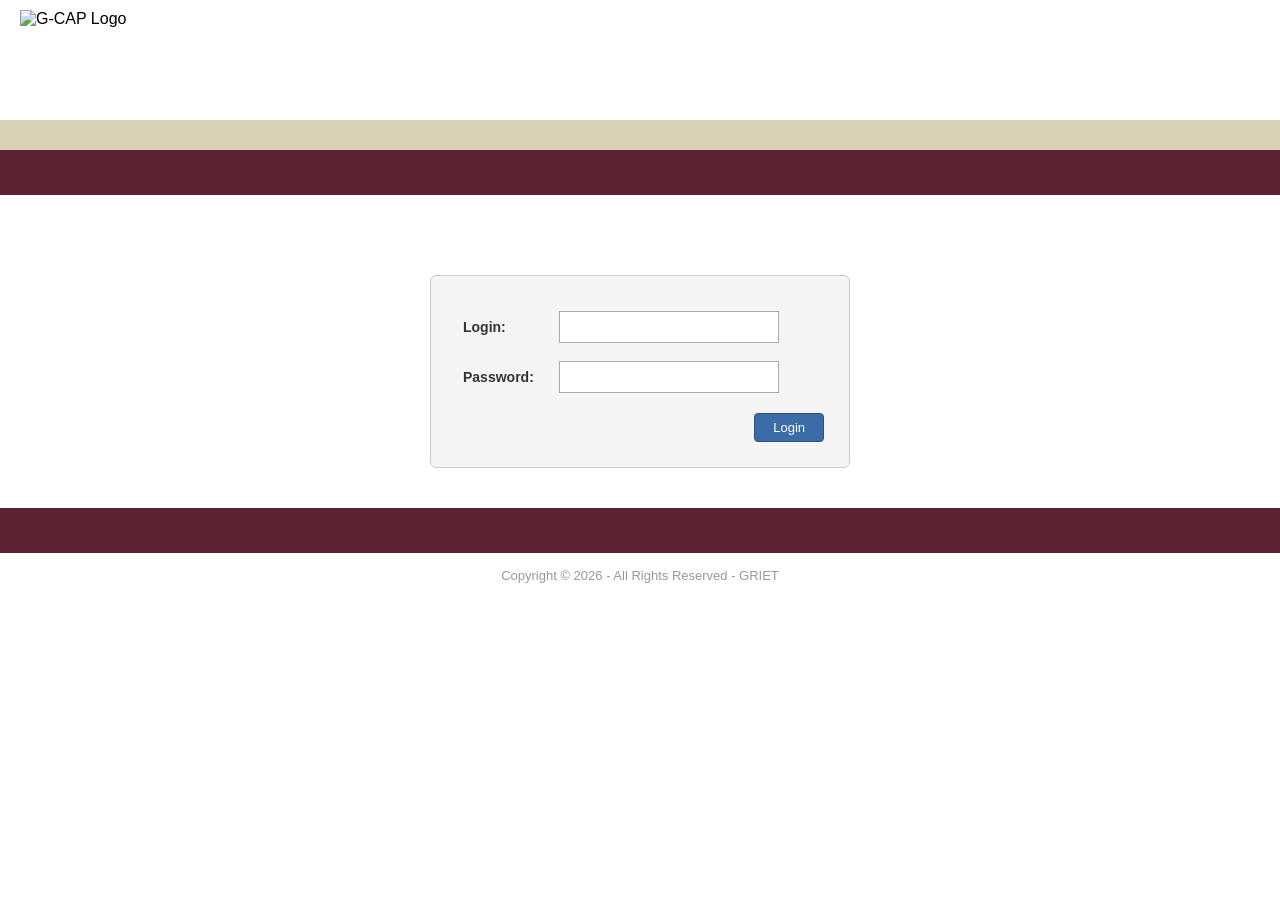
==== commit e36602d8: "Update comments and fix HTML entities in index.html" ====
--- a/index.html
+++ b/index.html
@@ -43,7 +43,7 @@
         </div>
     </div>
 
-    <!-- ==================== PAGE 2: RESULT FORM ==================== -->
+    <!-- ==================== PAGE 2: RESULT FORM (for non-CSE/CSM) ==================== -->
     <div id="page-form" class="page">
         <div class="welcome-bar">
             <span>Welcome, <strong id="welcomeUser"></strong></span>
@@ -66,15 +66,7 @@
                     </select>
                 </div>
 
-                <div class="form-group">
-                    <label>View Type</label>
-                    <select id="viewType">
-                        <option value="Single Semester" selected>Single Semester</option>
-                        <option value="All Semesters">All Semesters</option>
-                    </select>
-                </div>
-
-                <div class="form-group">
+                <div class="form-group" id="branchGroup">
                     <label>Branch <span class="required">*</span></label>
                     <select id="branch">
                         <option value="">-- Select --</option>
@@ -84,11 +76,12 @@
                         <option value="MECH">MECH - Mechanical Engineering</option>
                         <option value="CIVIL">CIVIL - Civil Engineering</option>
                         <option value="IT">IT - Information Technology</option>
-                        <option value="CSM">CSM - Computer Science & Machine Learning</option>
+                        <option value="CSM">CSM - Computer Science &amp; Machine Learning</option>
+                        <option value="CSBS">CSBS - Computer Science and Business Systems</option>
                     </select>
                 </div>
 
-                <div class="form-group">
+                <div class="form-group" id="semesterGroup">
                     <label>Semester <span class="required">*</span></label>
                     <select id="semester">
                         <option value="">-- Select --</option>
@@ -108,7 +101,181 @@
         </div>
     </div>
 
-    <!-- ==================== PAGE 3: RESULT DISPLAY ==================== -->
+    <!-- ==================== PAGE 2B: STUDENT PROFILE (for CSE/CSM) ==================== -->
+    <div id="page-profile" class="page">
+        <div class="gcap-header">
+            <div class="gcap-header-left">
+                <img src="https://www.griet.in/gcap/images/gcaplogo.jpg" alt="G-CAP Logo" class="gcap-logo">
+                <div class="gcap-title">
+                    <span class="gcap-name">G-CAP</span>
+                    <span class="gcap-subtitle">GRIET CAMPUS<br>ADMINISTRATION PORTAL</span>
+                </div>
+            </div>
+            <div class="gcap-header-right">
+                <span id="gcapUserName" class="gcap-user-name"></span>
+                <span class="gcap-header-sep">|</span>
+                <a href="#">Change Password</a>
+                <span class="gcap-header-sep">|</span>
+                <a href="#" onclick="doLogout()">Logout</a>
+            </div>
+        </div>
+
+        <!-- Beige/Maroon Tab Stand-in -->
+        <div style="width: 100%; height: 35px; background-color: #e9e5d9; border-bottom: 25px solid #5c2233;"></div>
+
+        <div class="main-content">
+            <div class="profile-container">
+                <!-- Student Info Card -->
+                <div class="profile-card">
+                    <div class="profile-details">
+                        <table class="profile-table">
+                            <tr>
+                                <td class="profile-label">Course</td>
+                                <td class="profile-sep">:</td>
+                                <td class="profile-value">B.Tech</td>
+                            </tr>
+                            <tr>
+                                <td class="profile-label">Branch</td>
+                                <td class="profile-sep">:</td>
+                                <td class="profile-value" id="profileBranch"></td>
+                            </tr>
+                            <tr>
+                                <td class="profile-label">Roll Number</td>
+                                <td class="profile-sep">:</td>
+                                <td class="profile-value" id="profileRollNo"></td>
+                            </tr>
+                            <tr>
+                                <td class="profile-label">Section</td>
+                                <td class="profile-sep">:</td>
+                                <td class="profile-value" id="profileSection"></td>
+                            </tr>
+                            <tr>
+                                <td class="profile-label">Academic Year</td>
+                                <td class="profile-sep">:</td>
+                                <td class="profile-value" id="profileAcademicYear">2025 to 2029</td>
+                            </tr>
+                        </table>
+                    </div>
+                    <div class="profile-photo" id="profilePhotoBox">
+                        <div class="photo-loader" id="photoLoader">
+                            <div class="loader-spinner"></div>
+                            <span>Loading...</span>
+                        </div>
+                        <img id="profilePhoto" class="profile-photo-img" style="display:none;" alt="Student Photo"
+                            onload="this.style.display='block'; document.getElementById('photoLoader').style.display='none';"
+                            onerror="this.style.display='none'; document.getElementById('photoLoader').style.display='flex';">
+                    </div>
+                </div>
+
+
+
+
+                <!-- Current Details Section -->
+                <div class="academic-section">
+                    <h3 class="academic-title"
+                        style="text-align: center; border: none; text-decoration: underline; font-size: 16px;">Current
+                        Details</h3>
+                    <table class="academic-table" style="text-align: center; border: 1px solid #ccc; font-size: 13px;">
+                        <thead style="background-color: #f9f9f9; border-bottom: 1px solid #ccc;">
+                            <tr>
+                                <th
+                                    style="padding: 8px; border-right: 1px solid #ccc; font-weight: normal; color: #555;">
+                                    Semester</th>
+                                <th
+                                    style="padding: 8px; border-right: 1px solid #ccc; font-weight: normal; color: #555;">
+                                    Status</th>
+                                <th
+                                    style="padding: 8px; border-right: 1px solid #ccc; font-weight: normal; color: #555;">
+                                    Credits</th>
+                                <th style="padding: 8px; font-weight: normal; color: #555;">Backlogs</th>
+                            </tr>
+                        </thead>
+                        <tbody>
+                            <tr>
+                                <td style="padding: 10px; border-right: 1px solid #ccc; color: #333;">I B.Tech I Sem
+                                </td>
+                                <td style="padding: 10px; border-right: 1px solid #ccc; color: #333;">PROMOTED</td>
+                                <td style="padding: 10px; border-right: 1px solid #ccc; color: #333;"
+                                    id="currentCredits">0</td>
+                                <td style="padding: 10px; color: #333;" id="currentBacklogs">0</td>
+                            </tr>
+                        </tbody>
+                    </table>
+
+                    <br><br>
+
+                    <h3 class="academic-title"
+                        style="text-align: center; border: none; text-decoration: underline; font-size: 16px; margin-bottom: 20px;">
+                        Academic Details</h3>
+
+                    <div style="font-size: 14px; color: #444; line-height: 2;">
+                        <span style="font-weight: bold; color: #5c2233;">CGPA= </span> <span id="currentCgpa">0</span>
+                        <br><br>
+
+                    </div>
+
+                    <div style="text-align: right; margin-top: 30px;">
+                        <a href="#" onclick="showAllResults(); return false;"
+                            style="color: #2a2f7e; text-decoration: none; font-weight: bold; font-size: 14px;">Results
+                            ⭢</a>
+                    </div>
+                </div>
+
+                <!-- Results Area (shown when Results is clicked) -->
+                <div id="profileResultsArea" class="profile-results-area" style="display:none;">
+                    <div class="profile-results-header">
+                        <h3>Examination Results</h3>
+                        <button class="close-results-btn" onclick="closeProfileResults()">✕ Close</button>
+                    </div>
+
+                    <!-- All semesters results table -->
+                    <table class="results-table semester-summary-table">
+                        <thead>
+                            <tr>
+                                <th>Semester</th>
+                                <th>SGPA</th>
+                                <th>Total Credits</th>
+                                <th>Result</th>
+                                <th>Details</th>
+                            </tr>
+                        </thead>
+                        <tbody id="semesterSummaryBody">
+                        </tbody>
+                    </table>
+
+                    <!-- Detailed subject results for a specific semester -->
+                    <div id="semesterDetailArea" style="display:none;">
+                        <div class="profile-results-header" style="margin-top:20px;">
+                            <h3 id="profileResultsTitle">Semester 1-1 - Subject Details</h3>
+                            <button class="close-results-btn" onclick="closeSemesterDetail()">✕ Close Details</button>
+                        </div>
+
+                        <table class="results-table">
+                            <thead>
+                                <tr>
+                                    <th>S.No</th>
+                                    <th>Subject Code</th>
+                                    <th>Subject Name</th>
+                                    <th>Credits</th>
+                                    <th>Grade</th>
+                                    <th>Grade Points</th>
+                                </tr>
+                            </thead>
+                            <tbody id="profileResultsBody">
+                            </tbody>
+                        </table>
+
+                        <div class="joke-banner">
+                            <h1>it is a joke</h1>
+
+                        </div>
+                    </div>
+                </div>
+            </div>
+        </div>
+    </div>
+
+    <!-- ==================== PAGE 3: RESULT DISPLAY (for non-CSE/CSM) ==================== -->
     <div id="page-results" class="page">
         <div class="welcome-bar">
             <span>Welcome, <strong id="welcomeUser2"></strong></span>
@@ -154,8 +321,8 @@
                     </table>
 
                     <div class="joke-banner">
-                        <h1>it is a joke 😁😁</h1>
-                        <p>i will pray for you to pass the exam 🙌</p>
+                        <h1>it is a joke</h1>
+
                     </div>
                 </div>
 
--- a/style.css
+++ b/style.css
@@ -0,0 +1,433 @@
+        * {
+            margin: 0;
+            padding: 0;
+            box-sizing: border-box;
+        }
+
+        body {
+            font-family: Arial, sans-serif;
+            background: #ffffff;
+            min-height: 100vh;
+            display: flex;
+            flex-direction: column;
+        }
+
+        /* Header */
+        .header {
+            display: flex;
+            align-items: center;
+            justify-content: flex-start;
+            padding: 10px 20px;
+            position: relative;
+            background: #ffffff;
+        }
+
+        .header img {
+            height: 100px;
+               width :400px;
+        }
+
+        .top-links {
+            position: absolute;
+            top: 20px;
+            right: 40px;
+            font-size: 13px;
+        }
+
+        .top-links a {
+            color: #0066cc;
+            text-decoration: none;
+            margin-left: 5px;
+        }
+
+        .top-links a:hover {
+            text-decoration: underline;
+        }
+
+        /* Divider bars */
+        .divider-beige {
+            height: 30px;
+            background: #d7d1b5;
+        }
+
+        .divider-maroon {
+            height: 45px;
+            background: #5c2233;
+        }
+
+        /* Main content area */
+        .main-content {
+            flex: 1;
+            display: flex;
+            justify-content: center;
+            align-items: flex-start;
+            padding: 40px 20px;
+        }
+
+        /* ============ PAGE 1: LOGIN ============ */
+        .login-box {
+            width: 420px;
+            margin-top: 40px;
+            padding: 25px;
+            background: #f5f5f5;
+            border: 1px solid #ccc;
+            border-radius: 6px;
+        }
+
+        .login-box table {
+            width: 100%;
+        }
+
+        .login-box td {
+            padding: 8px 5px;
+        }
+
+        .login-box label {
+            font-size: 14px;
+            font-weight: bold;
+            color: #333;
+        }
+
+        .login-box input[type="text"],
+        .login-box input[type="password"] {
+            width: 220px;
+            padding: 7px;
+            border: 1px solid #aaa;
+            font-size: 14px;
+        }
+
+        .login-btn {
+            padding: 6px 18px;
+            background: #3b6ca8;
+            color: #fff;
+            border: 1px solid #2a5080;
+            border-radius: 4px;
+            cursor: pointer;
+            font-size: 13px;
+        }
+
+        .login-btn:hover {
+            background: #2a5080;
+        }
+
+        .login-btn-row {
+            text-align: right;
+            padding-top: 10px;
+        }
+
+        /* ============ PAGE 2: RESULT FORM ============ */
+        .result-form {
+            width: 100%;
+            max-width: 1400px;
+            padding: 10px;
+            display: grid;
+            grid-template-columns: repeat(5, 1fr);
+            gap: 15px 20px;
+        }
+
+        .form-group {
+            margin-bottom: 20px;
+        }
+
+        .form-group label {
+            display: block;
+            font-size: 15px;
+            color: #333;
+            margin-bottom: 8px;
+            font-weight: normal;
+        }
+
+        .form-group .required {
+            color: #cc6600;
+        }
+
+        .form-group input[type="text"] {
+            width: 100%;
+            padding: 14px 12px;
+            font-size: 16px;
+            border: 2px solid #ccc;
+            border-radius: 8px;
+            outline: none;
+            transition: border-color 0.2s;
+        }
+
+        .form-group input[type="text"]:focus {
+            border-color: #3355aa;
+        }
+
+        .form-group select {
+            width: 100%;
+            padding: 14px 12px;
+            font-size: 16px;
+            border: 2px solid #ccc;
+            border-radius: 8px;
+            outline: none;
+            background: #fff;
+            appearance: auto;
+            cursor: pointer;
+            transition: border-color 0.2s;
+        }
+
+        .form-group select:focus {
+            border-color: #3355aa;
+        }
+
+        .get-result-btn {
+            display: block;
+            width: 100%;
+            padding: 16px;
+            font-size: 18px;
+            font-weight: bold;
+            color: #ffffff;
+            background: #5c2233;
+            border: none;
+            border-radius: 8px;
+            cursor: pointer;
+            text-align: center;
+            margin-top: 10px;
+            transition: background-color 0.2s;
+            grid-column: 1 / -1;
+        }
+
+        .get-result-btn:hover {
+            background: #3e1522;
+        }
+
+        /* ============ PAGE 3: RESULTS DISPLAY ============ */
+        .results-display {
+            width: 100%;
+            max-width: 700px;
+            padding: 10px;
+        }
+
+        .results-display h2 {
+            text-align: center;
+            color: #2a2f7e;
+            margin-bottom: 5px;
+            font-size: 22px;
+        }
+
+        .results-display .student-info {
+            text-align: center;
+            color: #555;
+            margin-bottom: 25px;
+            font-size: 14px;
+        }
+
+        .results-table {
+            width: 100%;
+            border-collapse: collapse;
+            margin-bottom: 25px;
+            font-size: 14px;
+        }
+
+        .results-table thead {
+            background: #5c2233;
+            color: #fff;
+        }
+
+        .results-table th {
+            padding: 12px 10px;
+            text-align: left;
+            font-weight: bold;
+        }
+
+        .results-table td {
+            padding: 10px;
+            border-bottom: 1px solid #ddd;
+        }
+
+        .results-table tbody tr:nth-child(even) {
+            background: #f9f5f5;
+        }
+
+        .results-table tbody tr:hover {
+            background: #f0eaea;
+        }
+
+        .results-summary {
+            display: flex;
+            justify-content: space-around;
+            background: #f5f5f5;
+            border: 1px solid #ddd;
+            border-radius: 8px;
+            padding: 20px;
+            margin-bottom: 20px;
+        }
+
+        .summary-item {
+            text-align: center;
+        }
+
+        .summary-item .label {
+            font-size: 13px;
+            color: #777;
+            margin-bottom: 5px;
+        }
+
+        .summary-item .value {
+            font-size: 24px;
+            font-weight: bold;
+            color: #2a2f7e;
+        }
+
+        .summary-item .value.pass {
+            color: #2e7d32;
+        }
+
+        .summary-item .value.fail {
+            color: #c62828;
+        }
+
+        .grade-pass {
+            color: #2e7d32;
+            font-weight: bold;
+        }
+
+        .grade-fail {
+            color: #c62828;
+            font-weight: bold;
+        }
+
+        .back-btn {
+            display: inline-block;
+            padding: 10px 30px;
+            font-size: 15px;
+            color: #fff;
+            background: #5c2233;
+            border: none;
+            border-radius: 6px;
+            cursor: pointer;
+            text-align: center;
+        }
+
+        .back-btn:hover {
+            background: #3e1522;
+        }
+
+        .btn-row {
+            text-align: center;
+            margin-top: 10px;
+        }
+
+        /* View subjects toggle */
+        .toggle-btn {
+            display: block;
+            width: 100%;
+            max-width: 400px;
+            margin: 20px auto;
+            padding: 14px 30px;
+            font-size: 16px;
+            font-weight: bold;
+            color: #fff;
+            background: #2a2f7e;
+            border: none;
+            border-radius: 8px;
+            cursor: pointer;
+            text-align: center;
+            transition: background-color 0.2s;
+        }
+
+        .toggle-btn:hover {
+            background: #1e2366;
+        }
+
+        .subjects-section {
+            display: none;
+        }
+
+        .subjects-section.show {
+            display: block;
+        }
+
+        /* Joke banner */
+        .joke-banner {
+            margin: 40px auto 20px;
+            padding: 40px 20px;
+            text-align: center;
+            background: linear-gradient(135deg, #ff4444, #ff6b35, #ffc107, #4caf50, #2196f3, #9c27b0);
+            border-radius: 16px;
+            animation: rainbow 3s linear infinite;
+            background-size: 400% 400%;
+        }
+
+        @keyframes rainbow {
+            0% {
+                background-position: 0% 50%;
+            }
+
+            50% {
+                background-position: 100% 50%;
+            }
+
+            100% {
+                background-position: 0% 50%;
+            }
+        }
+
+        .joke-banner h1 {
+            font-size: 48px;
+            color: #fff;
+            text-shadow: 3px 3px 6px rgba(0, 0, 0, 0.4);
+            margin: 0;
+            letter-spacing: 4px;
+        }
+
+        .joke-banner p {
+            font-size: 22px;
+            color: #fff;
+            margin-top: 10px;
+            text-shadow: 2px 2px 4px rgba(0, 0, 0, 0.3);
+        }
+
+        /* Footer */
+        .footer-bar {
+            height: 45px;
+            background: #5c2233;
+        }
+
+        .footer {
+            padding: 15px;
+            text-align: center;
+            color: #999;
+            font-size: 13px;
+        }
+
+        /* Page visibility */
+        .page {
+            display: none;
+        }
+
+        .page.active {
+            display: block;
+        }
+
+        /* Error message */
+        .error-msg {
+            color: #c62828;
+            font-size: 13px;
+            margin-top: 5px;
+            display: none;
+        }
+
+        /* Welcome bar */
+        .welcome-bar {
+            background: #5c2233;
+            color: #fff;
+            padding: 8px 20px;
+            font-size: 13px;
+            display: flex;
+            justify-content: space-between;
+            align-items: center;
+        }
+
+        .welcome-bar a {
+            color: #ffcccc;
+            text-decoration: none;
+            font-size: 13px;
+        }
+
+        .welcome-bar a:hover {
+            text-decoration: underline;
+            color: #fff;
+        }
